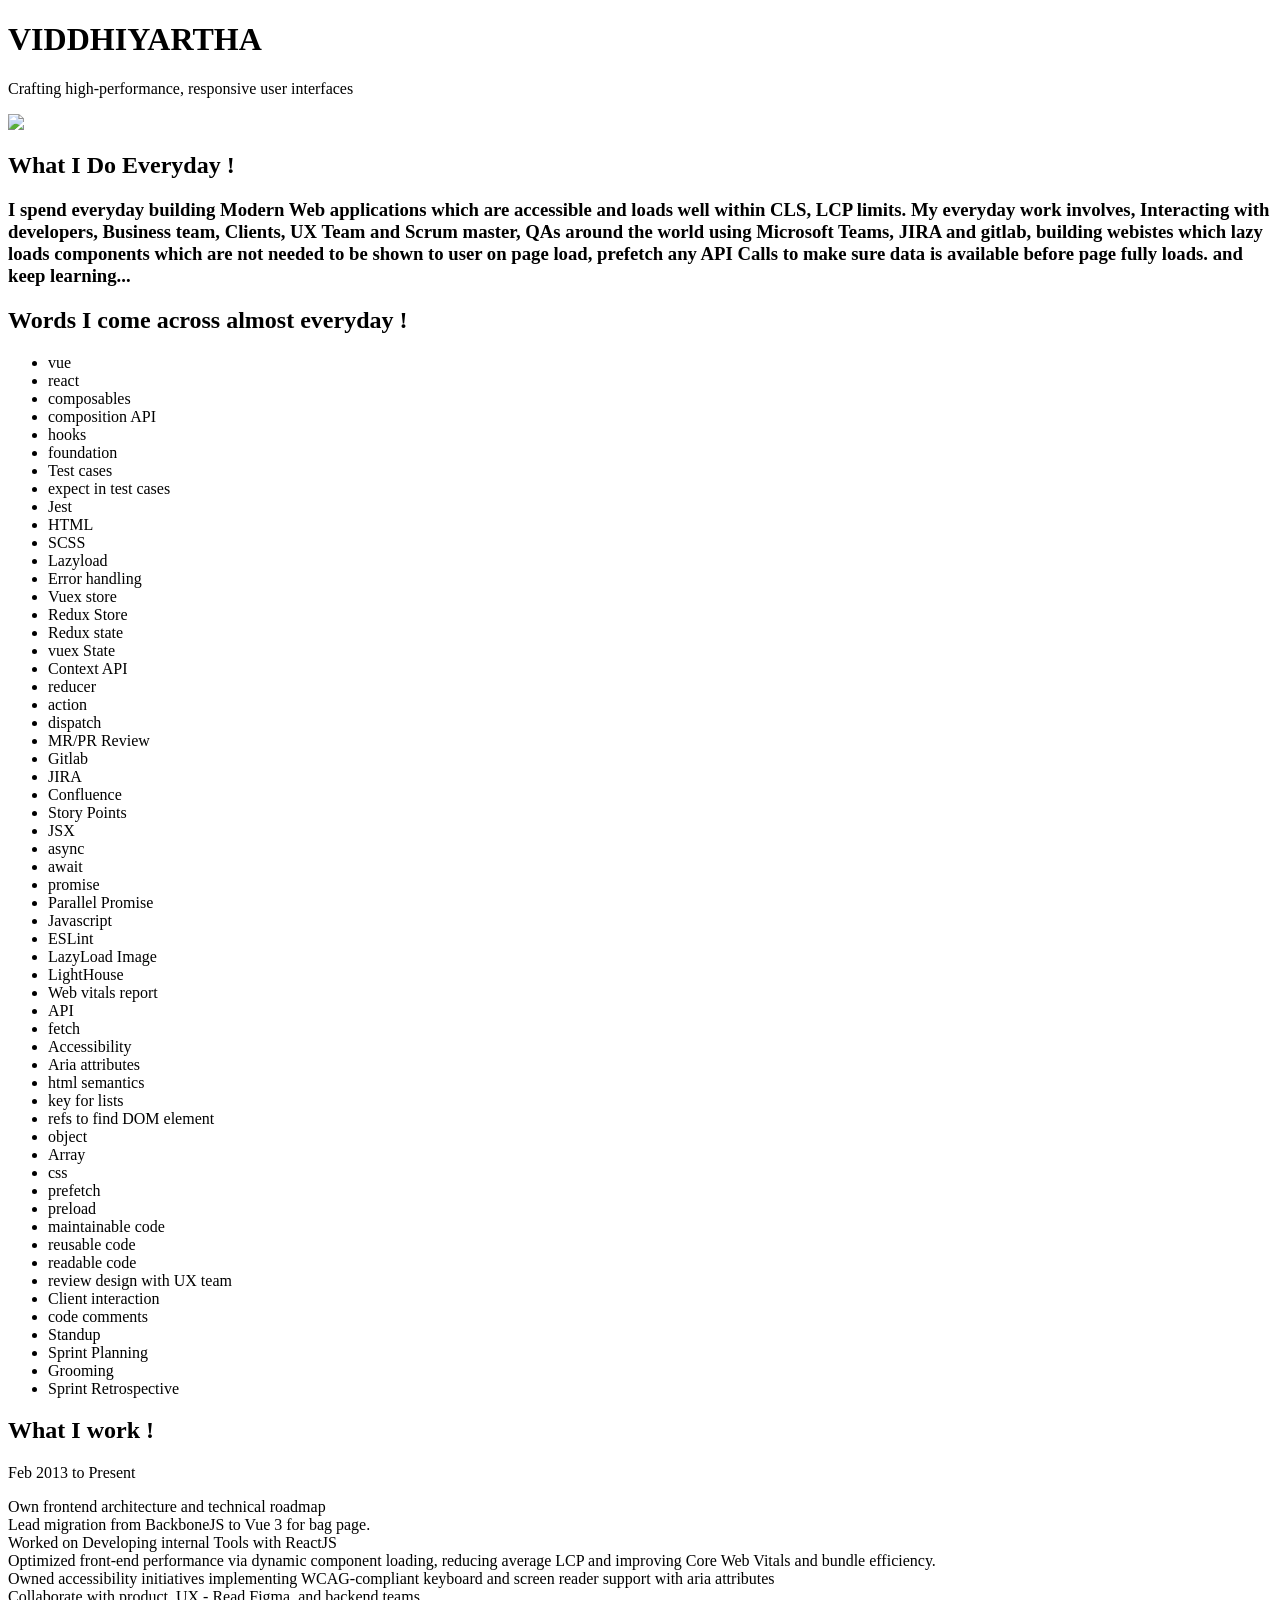
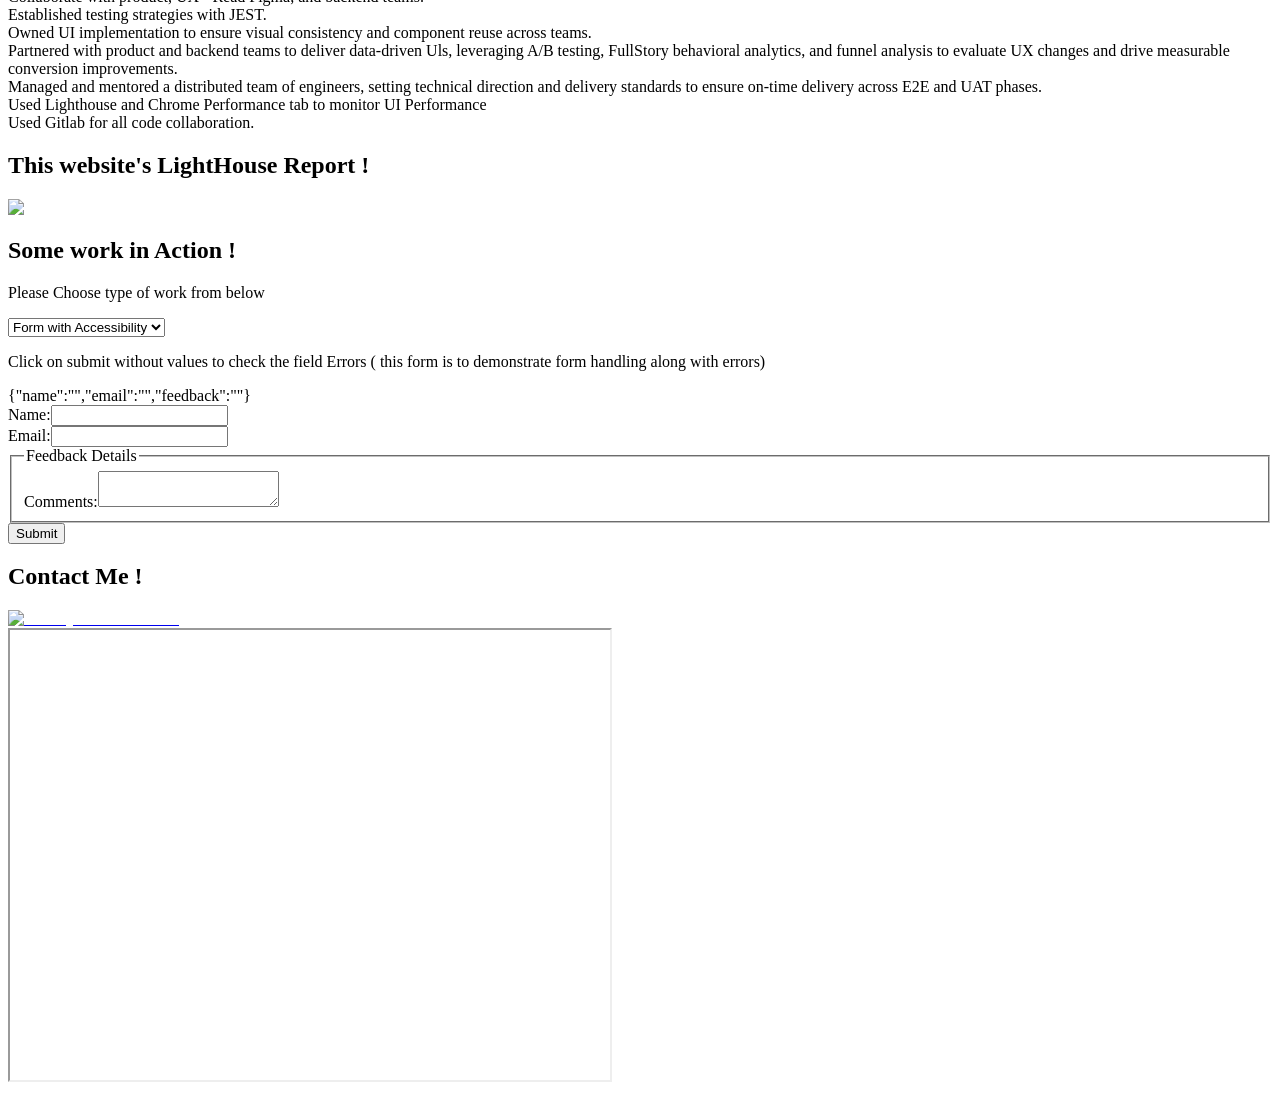
==== index.html @ c1db0e18 "Add files via upload" ====
<!DOCTYPE html><!--8rclS50C79_YMaCPMzDjm--><html lang="en"><head><meta charSet="utf-8"/><meta name="viewport" content="width=device-width, initial-scale=1"/><link rel="preload" as="image" imageSrcSet="/_next/image?url=%2F_next%2Fstatic%2Fmedia%2Fabout-bg-compressed-image.ad8a2654.webp&amp;w=1920&amp;q=75 1x, /_next/image?url=%2F_next%2Fstatic%2Fmedia%2Fabout-bg-compressed-image.ad8a2654.webp&amp;w=3840&amp;q=75 2x"/><link rel="stylesheet" href="/_next/static/css/c6b6b5f685095d1b.css" data-precedence="next"/><link rel="stylesheet" href="/_next/static/css/aced2c54ed7b902b.css" data-precedence="next"/><link rel="stylesheet" href="/_next/static/css/c1eaece6e3d3b129.css" data-precedence="next"/><link rel="preload" as="script" fetchPriority="low" href="/_next/static/chunks/webpack-bcaaf51f42c2b804.js"/><script src="/_next/static/chunks/4bd1b696-c023c6e3521b1417.js" async=""></script><script src="/_next/static/chunks/255-54d3085ce94738a4.js" async=""></script><script src="/_next/static/chunks/main-app-3919708f0a3838bc.js" async=""></script><script src="/_next/static/chunks/926-fad62a6356cdf569.js" async=""></script><script src="/_next/static/chunks/app/page-8f3808f249e935ae.js" async=""></script><title>Viddhiyartha P S</title><meta property="og:title" content="Viddhiyartha P S"/><meta property="og:image:type" content="image/png"/><meta property="og:image:width" content="1686"/><meta property="og:image:height" content="882"/><meta property="og:image" content="http://localhost:3000/opengraph-image.png?886e7c13529660db"/><meta name="twitter:card" content="summary_large_image"/><meta name="twitter:title" content="Viddhiyartha P S"/><meta name="twitter:image:type" content="image/png"/><meta name="twitter:image:width" content="1686"/><meta name="twitter:image:height" content="882"/><meta name="twitter:image" content="http://localhost:3000/opengraph-image.png?886e7c13529660db"/><link rel="icon" href="/favicon.ico" type="image/x-icon" sizes="48x48"/><script src="/_next/static/chunks/polyfills-42372ed130431b0a.js" noModule=""></script></head><body><div hidden=""><!--$--><!--/$--></div><header> <div class="header_logoRow__T7hEV"><h1 class="h4"> <span class="header_logoFirst__JkOxd">V</span>IDDHIYARTHA </h1><div class="header_aboutemetext__WTA2N"><p> <!-- -->Crafting high-performance, responsive user interfaces<!-- --> </p></div></div> </header><main><section class="align-center-middle aboutme_words__aygxs"><div><img alt="About Viddhiyartha" width="1736" height="1157.33" decoding="async" data-nimg="1" class="aboutme_imageElement__dI_nW" style="color:transparent" srcSet="/_next/image?url=%2F_next%2Fstatic%2Fmedia%2Fabout-bg-compressed-image.ad8a2654.webp&amp;w=1920&amp;q=75 1x, /_next/image?url=%2F_next%2Fstatic%2Fmedia%2Fabout-bg-compressed-image.ad8a2654.webp&amp;w=3840&amp;q=75 2x" src="/_next/image?url=%2F_next%2Fstatic%2Fmedia%2Fabout-bg-compressed-image.ad8a2654.webp&amp;w=3840&amp;q=75"/></div><div class="aboutme_allTextHolder__ADZD4"><div class="divider"></div><div class="section-header aboutme_sectionheaderoverride__nwLTm"><h2 class="heading2"> What I Do Everyday !</h2></div><div class="grid-x "><div class="small-11 large-6 margin-bottom-xs"><h3 class="h5 aboutme_aboutMeFulltextHeading__nIOE2"> <!-- -->I spend everyday building Modern Web applications which are accessible and loads well within CLS, LCP limits. 
         My everyday work involves, Interacting with developers, Business team, Clients, UX Team and Scrum master, QAs around the world using Microsoft Teams, JIRA and gitlab, building webistes
            which lazy loads components which are not needed to be shown to user on page load, prefetch any API Calls to make sure data is available before page fully loads. and keep learning...</h3></div></div></div></section><section class="section"><div class="divider"></div><div class="section-header"><h2 class="heading2 undefined"> Words I come across almost everyday !</h2></div><ul> <li class="words_oneword__sl4Pz words_onewordEven__0_G9i"> <!-- -->vue<!-- --> </li><li class="words_oneword__sl4Pz "> <!-- -->react<!-- --> </li><li class="words_oneword__sl4Pz words_onewordEven__0_G9i"> <!-- -->composables<!-- --> </li><li class="words_oneword__sl4Pz "> <!-- -->composition API<!-- --> </li><li class="words_oneword__sl4Pz words_onewordEven__0_G9i"> <!-- -->hooks<!-- --> </li><li class="words_oneword__sl4Pz "> <!-- -->foundation<!-- --> </li><li class="words_oneword__sl4Pz words_onewordEven__0_G9i"> <!-- -->Test cases<!-- --> </li><li class="words_oneword__sl4Pz "> <!-- -->expect in test cases<!-- --> </li><li class="words_oneword__sl4Pz words_onewordEven__0_G9i"> <!-- -->Jest<!-- --> </li><li class="words_oneword__sl4Pz "> <!-- -->HTML<!-- --> </li><li class="words_oneword__sl4Pz words_onewordEven__0_G9i"> <!-- -->SCSS<!-- --> </li><li class="words_oneword__sl4Pz "> <!-- -->Lazyload<!-- --> </li><li class="words_oneword__sl4Pz words_onewordEven__0_G9i"> <!-- -->Error handling<!-- --> </li><li class="words_oneword__sl4Pz "> <!-- -->Vuex store<!-- --> </li><li class="words_oneword__sl4Pz words_onewordEven__0_G9i"> <!-- -->Redux Store<!-- --> </li><li class="words_oneword__sl4Pz "> <!-- -->Redux state<!-- --> </li><li class="words_oneword__sl4Pz words_onewordEven__0_G9i"> <!-- -->vuex State<!-- --> </li><li class="words_oneword__sl4Pz "> <!-- -->Context API<!-- --> </li><li class="words_oneword__sl4Pz words_onewordEven__0_G9i"> <!-- -->reducer<!-- --> </li><li class="words_oneword__sl4Pz "> <!-- -->action<!-- --> </li><li class="words_oneword__sl4Pz words_onewordEven__0_G9i"> <!-- -->dispatch<!-- --> </li><li class="words_oneword__sl4Pz "> <!-- -->MR/PR Review<!-- --> </li><li class="words_oneword__sl4Pz words_onewordEven__0_G9i"> <!-- -->Gitlab<!-- --> </li><li class="words_oneword__sl4Pz "> <!-- -->JIRA<!-- --> </li><li class="words_oneword__sl4Pz words_onewordEven__0_G9i"> <!-- -->Confluence<!-- --> </li><li class="words_oneword__sl4Pz "> <!-- -->Story Points<!-- --> </li><li class="words_oneword__sl4Pz words_onewordEven__0_G9i"> <!-- -->JSX<!-- --> </li><li class="words_oneword__sl4Pz "> <!-- -->async<!-- --> </li><li class="words_oneword__sl4Pz words_onewordEven__0_G9i"> <!-- -->await<!-- --> </li><li class="words_oneword__sl4Pz "> <!-- -->promise<!-- --> </li><li class="words_oneword__sl4Pz words_onewordEven__0_G9i"> <!-- -->Parallel Promise<!-- --> </li><li class="words_oneword__sl4Pz "> <!-- -->Javascript<!-- --> </li><li class="words_oneword__sl4Pz words_onewordEven__0_G9i"> <!-- -->ESLint<!-- --> </li><li class="words_oneword__sl4Pz "> <!-- -->LazyLoad Image<!-- --> </li><li class="words_oneword__sl4Pz words_onewordEven__0_G9i"> <!-- -->
     LightHouse<!-- --> </li><li class="words_oneword__sl4Pz "> <!-- -->Web vitals report<!-- --> </li><li class="words_oneword__sl4Pz words_onewordEven__0_G9i"> <!-- -->API<!-- --> </li><li class="words_oneword__sl4Pz "> <!-- -->fetch<!-- --> </li><li class="words_oneword__sl4Pz words_onewordEven__0_G9i"> <!-- -->Accessibility<!-- --> </li><li class="words_oneword__sl4Pz "> <!-- -->Aria attributes<!-- --> </li><li class="words_oneword__sl4Pz words_onewordEven__0_G9i"> <!-- -->html semantics<!-- --> </li><li class="words_oneword__sl4Pz "> <!-- -->key for lists<!-- --> </li><li class="words_oneword__sl4Pz words_onewordEven__0_G9i"> <!-- -->refs to find DOM element<!-- --> </li><li class="words_oneword__sl4Pz "> <!-- -->object<!-- --> </li><li class="words_oneword__sl4Pz words_onewordEven__0_G9i"> <!-- -->Array<!-- --> </li><li class="words_oneword__sl4Pz "> <!-- -->css<!-- --> </li><li class="words_oneword__sl4Pz words_onewordEven__0_G9i"> <!-- -->prefetch<!-- --> </li><li class="words_oneword__sl4Pz "> <!-- -->preload<!-- --> </li><li class="words_oneword__sl4Pz words_onewordEven__0_G9i"> <!-- -->maintainable code<!-- --> </li><li class="words_oneword__sl4Pz "> <!-- -->reusable code<!-- --> </li><li class="words_oneword__sl4Pz words_onewordEven__0_G9i"> <!-- -->
     readable code<!-- --> </li><li class="words_oneword__sl4Pz "> <!-- -->review design with UX team<!-- --> </li><li class="words_oneword__sl4Pz words_onewordEven__0_G9i"> <!-- -->Client interaction<!-- --> </li><li class="words_oneword__sl4Pz "> <!-- -->code comments<!-- --> </li><li class="words_oneword__sl4Pz words_onewordEven__0_G9i"> <!-- -->Standup<!-- --> </li><li class="words_oneword__sl4Pz "> <!-- -->Sprint Planning<!-- --> </li><li class="words_oneword__sl4Pz words_onewordEven__0_G9i"> <!-- -->Grooming<!-- --> </li><li class="words_oneword__sl4Pz "> <!-- -->Sprint Retrospective<!-- --> </li> </ul></section><section class="section whatIWorked_WhatIWorked__9A6aB"><div class="divider"></div><div class="section-header"><h2 class="heading2"> What I work !</h2><p> Feb 2013 to Present </p></div><div><div class="whatIWorked_listContainer__1q0Ln"><div class="grid-x align-middle whatIWorked_listItem__orykF"> <div class="bullet-round"></div> <div class="cell auto whatIWorked_workStyle__BnG4W"> <!-- -->Own frontend architecture and technical roadmap</div> </div><div class="grid-x align-middle whatIWorked_listItem__orykF"> <div class="bullet-round"></div> <div class="cell auto whatIWorked_workStyle__BnG4W"> <!-- -->Lead migration from BackboneJS to Vue 3 for bag page.</div> </div><div class="grid-x align-middle whatIWorked_listItem__orykF"> <div class="bullet-round"></div> <div class="cell auto whatIWorked_workStyle__BnG4W"> <!-- -->Worked on Developing internal Tools with ReactJS</div> </div><div class="grid-x align-middle whatIWorked_listItem__orykF"> <div class="bullet-round"></div> <div class="cell auto whatIWorked_workStyle__BnG4W"> <!-- -->Optimized front-end performance via dynamic component loading, reducing
average LCP and improving Core Web Vitals and bundle efficiency.</div> </div><div class="grid-x align-middle whatIWorked_listItem__orykF"> <div class="bullet-round"></div> <div class="cell auto whatIWorked_workStyle__BnG4W"> <!-- -->Owned accessibility initiatives implementing WCAG-compliant keyboard and
screen reader support with aria attributes</div> </div><div class="grid-x align-middle whatIWorked_listItem__orykF"> <div class="bullet-round"></div> <div class="cell auto whatIWorked_workStyle__BnG4W"> <!-- -->Collaborate with product, UX - Read Figma, and backend teams.</div> </div><div class="grid-x align-middle whatIWorked_listItem__orykF"> <div class="bullet-round"></div> <div class="cell auto whatIWorked_workStyle__BnG4W"> <!-- -->Established testing strategies with JEST.</div> </div><div class="grid-x align-middle whatIWorked_listItem__orykF"> <div class="bullet-round"></div> <div class="cell auto whatIWorked_workStyle__BnG4W"> <!-- -->Owned UI implementation to ensure visual consistency and component reuse across
teams.</div> </div><div class="grid-x align-middle whatIWorked_listItem__orykF"> <div class="bullet-round"></div> <div class="cell auto whatIWorked_workStyle__BnG4W"> <!-- -->Partnered with product and backend teams to deliver data-driven Uls, leveraging
A/B testing, FullStory behavioral analytics, and funnel analysis to evaluate UX
changes and drive measurable conversion improvements.</div> </div><div class="grid-x align-middle whatIWorked_listItem__orykF"> <div class="bullet-round"></div> <div class="cell auto whatIWorked_workStyle__BnG4W"> <!-- -->Managed and mentored a distributed team of engineers, setting technical direction
and delivery standards to ensure on-time delivery across E2E and UAT phases.</div> </div><div class="grid-x align-middle whatIWorked_listItem__orykF"> <div class="bullet-round"></div> <div class="cell auto whatIWorked_workStyle__BnG4W"> <!-- -->Used Lighthouse and Chrome Performance tab to monitor UI Performance</div> </div><div class="grid-x align-middle whatIWorked_listItem__orykF"> <div class="bullet-round"></div> <div class="cell auto whatIWorked_workStyle__BnG4W"> <!-- -->Used Gitlab for all code collaboration.</div> </div></div></div></section><section class="section"><div class="divider"></div><div class="section-header"><h2 class="heading2"> This website&#x27;s LightHouse Report !</h2></div><div class="grid-x align-center-middle"><img alt="Light House report" loading="lazy" width="1144" height="600" decoding="async" data-nimg="1" style="color:transparent" srcSet="/_next/image?url=%2F_next%2Fstatic%2Fmedia%2FLightHouseReport.048d8c23.webp&amp;w=1200&amp;q=75 1x, /_next/image?url=%2F_next%2Fstatic%2Fmedia%2FLightHouseReport.048d8c23.webp&amp;w=3840&amp;q=75 2x" src="/_next/image?url=%2F_next%2Fstatic%2Fmedia%2FLightHouseReport.048d8c23.webp&amp;w=3840&amp;q=75"/></div></section><section class="section someWorkInAction_someWorkInAction__sydgf"><div class="divider"></div><div class="section-header"><h2 class="heading2"> Some work in Action !</h2></div><div class="grid-x"><div class="medium-3"><p class="instruction"> Please Choose type of work from below</p><select><option value="formwithaccessibility" selected="">Form with Accessibility</option><option value="imageLoad">Image Load on Scroll</option><option value="lazyloading">Lazy Loading</option><option value="testcases">Test Cases - JEST</option><option value="longList"> Long List - Windowing</option></select></div></div><div><form noValidate=""><div class="grid-x align-center-middle"><p class="instruction"> Click on submit without values to check the field Errors ( this form is to demonstrate form handling along with errors)</p></div><div class="grid-x align-center-middle"><div class="medium-3 cell"><div> <!-- -->{&quot;name&quot;:&quot;&quot;,&quot;email&quot;:&quot;&quot;,&quot;feedback&quot;:&quot;&quot;}</div><div class="form-group grid-x"><label for="name">Name:</label><input type="text" id="name" aria-required="true" aria-invalid="false" class="" name="name" value=""/></div><div class="form-group grid-x"><label for="email">Email:</label><input type="email" id="email" aria-required="true" class="" aria-invalid="false" name="email" value=""/></div><div><fieldset><legend>Feedback Details</legend><div class="form-group grid-x"><label for="feedback">Comments:</label><textarea id="feedback" name="feedback"></textarea></div></fieldset></div><button type="submit">Submit</button></div></div></form></div></section><section class="section"><div class="divider"></div><div class="section-header"><h2 class="heading2"> Contact Me !</h2></div><div class="grid-x align-center-middle"><a href=" https://www.linkedin.com/in/viddhiyartha-p-s"><img alt="Viddhiyartha&#x27;s LinkedIn" loading="lazy" width="50" height="50" decoding="async" data-nimg="1" style="color:transparent" srcSet="/_next/image?url=%2F_next%2Fstatic%2Fmedia%2Flinkedin.2bbeaeac.webp&amp;w=64&amp;q=75 1x, /_next/image?url=%2F_next%2Fstatic%2Fmedia%2Flinkedin.2bbeaeac.webp&amp;w=128&amp;q=75 2x" src="/_next/image?url=%2F_next%2Fstatic%2Fmedia%2Flinkedin.2bbeaeac.webp&amp;w=128&amp;q=75"/></a></div><div class="grid-x align-center-middle section"><iframe width="600" height="450" src="https://maps.google.com/maps?q=Calgary%20Down&amp;t=m&amp;z=14&amp;ie=UTF8&amp;iwloc=&amp;output=embed" loading="lazy" referrerPolicy="no-referrer-when-downgrade"></iframe></div></section></main><!--$--><!--/$--><script src="/_next/static/chunks/webpack-bcaaf51f42c2b804.js" id="_R_" async=""></script><script>(self.__next_f=self.__next_f||[]).push([0])</script><script>self.__next_f.push([1,"1:\"$Sreact.fragment\"\n2:I[9766,[],\"\"]\n3:I[8924,[],\"\"]\n4:I[1356,[\"926\",\"static/chunks/926-fad62a6356cdf569.js\",\"974\",\"static/chunks/app/page-8f3808f249e935ae.js\"],\"Image\"]\n43:I[7150,[],\"\"]\n:HL[\"/_next/static/css/c6b6b5f685095d1b.css\",\"style\"]\n:HL[\"/_next/static/css/aced2c54ed7b902b.css\",\"style\"]\n:HL[\"/_next/static/css/c1eaece6e3d3b129.css\",\"style\"]\n"])</script><script>self.__next_f.push([1,"0:{\"P\":null,\"b\":\"8rclS50C79-YMaCPMzDjm\",\"p\":\"\",\"c\":[\"\",\"\"],\"i\":false,\"f\":[[[\"\",{\"children\":[\"__PAGE__\",{}]},\"$undefined\",\"$undefined\",true],[\"\",[\"$\",\"$1\",\"c\",{\"children\":[null,[\"$\",\"html\",null,{\"lang\":\"en\",\"children\":[\"$\",\"body\",null,{\"children\":[\"$\",\"$L2\",null,{\"parallelRouterKey\":\"children\",\"error\":\"$undefined\",\"errorStyles\":\"$undefined\",\"errorScripts\":\"$undefined\",\"template\":[\"$\",\"$L3\",null,{}],\"templateStyles\":\"$undefined\",\"templateScripts\":\"$undefined\",\"notFound\":[[[\"$\",\"title\",null,{\"children\":\"404: This page could not be found.\"}],[\"$\",\"div\",null,{\"style\":{\"fontFamily\":\"system-ui,\\\"Segoe UI\\\",Roboto,Helvetica,Arial,sans-serif,\\\"Apple Color Emoji\\\",\\\"Segoe UI Emoji\\\"\",\"height\":\"100vh\",\"textAlign\":\"center\",\"display\":\"flex\",\"flexDirection\":\"column\",\"alignItems\":\"center\",\"justifyContent\":\"center\"},\"children\":[\"$\",\"div\",null,{\"children\":[[\"$\",\"style\",null,{\"dangerouslySetInnerHTML\":{\"__html\":\"body{color:#000;background:#fff;margin:0}.next-error-h1{border-right:1px solid rgba(0,0,0,.3)}@media (prefers-color-scheme:dark){body{color:#fff;background:#000}.next-error-h1{border-right:1px solid rgba(255,255,255,.3)}}\"}}],[\"$\",\"h1\",null,{\"className\":\"next-error-h1\",\"style\":{\"display\":\"inline-block\",\"margin\":\"0 20px 0 0\",\"padding\":\"0 23px 0 0\",\"fontSize\":24,\"fontWeight\":500,\"verticalAlign\":\"top\",\"lineHeight\":\"49px\"},\"children\":404}],[\"$\",\"div\",null,{\"style\":{\"display\":\"inline-block\"},\"children\":[\"$\",\"h2\",null,{\"style\":{\"fontSize\":14,\"fontWeight\":400,\"lineHeight\":\"49px\",\"margin\":0},\"children\":\"This page could not be found.\"}]}]]}]}]],[]],\"forbidden\":\"$undefined\",\"unauthorized\":\"$undefined\"}]}]}]]}],{\"children\":[\"__PAGE__\",[\"$\",\"$1\",\"c\",{\"children\":[[[\"$\",\"header\",null,{\"children\":[\" \",[\"$\",\"div\",null,{\"className\":\"header_logoRow__T7hEV\",\"children\":[[\"$\",\"h1\",null,{\"className\":\"h4\",\"children\":[\" \",[\"$\",\"span\",null,{\"className\":\"header_logoFirst__JkOxd\",\"children\":\"V\"}],\"IDDHIYARTHA \"]}],[\"$\",\"div\",null,{\"className\":\"header_aboutemetext__WTA2N\",\"children\":[\"$\",\"p\",null,{\"children\":[\" \",\"Crafting high-performance, responsive user interfaces\",\" \"]}]}]]}],\" \"]}],[\"$\",\"main\",null,{\"children\":[[\"$\",\"section\",null,{\"className\":\"align-center-middle aboutme_words__aygxs\",\"children\":[[\"$\",\"div\",null,{\"children\":[\"$\",\"$L4\",null,{\"src\":{\"src\":\"/_next/static/media/about-bg-compressed-image.ad8a2654.webp\",\"height\":3748,\"width\":5621,\"blurDataURL\":\"[data-uri]\",\"blurWidth\":8,\"blurHeight\":5},\"alt\":\"About Viddhiyartha\",\"className\":\"aboutme_imageElement__dI_nW\",\"height\":1157.33,\"priority\":true}]}],[\"$\",\"div\",null,{\"className\":\"aboutme_allTextHolder__ADZD4\",\"children\":[[\"$\",\"div\",null,{\"className\":\"divider\"}],[\"$\",\"div\",null,{\"className\":\"section-header aboutme_sectionheaderoverride__nwLTm\",\"children\":[\"$\",\"h2\",null,{\"className\":\"heading2\",\"children\":\" What I Do Everyday !\"}]}],[\"$\",\"div\",null,{\"className\":\"grid-x \",\"children\":[\"$\",\"div\",null,{\"className\":\"small-11 large-6 margin-bottom-xs\",\"children\":[\"$\",\"h3\",null,{\"className\":\"h5 aboutme_aboutMeFulltextHeading__nIOE2\",\"children\":[\" \",\"I spend everyday building Modern Web applications which are accessible and loads well within CLS, LCP limits. \\n         My everyday work involves, Interacting with developers, Business team, Clients, UX Team and Scrum master, QAs around the world using Microsoft Teams, JIRA and gitlab, building webistes\\n            which lazy loads components which are not needed to be shown to user on page load, prefetch any API Calls to make sure data is available before page fully loads. and keep learning...\"]}]}]}]]}]]}],[\"$\",\"section\",null,{\"className\":\"section\",\"children\":[[\"$\",\"div\",null,{\"className\":\"divider\"}],[\"$\",\"div\",null,{\"className\":\"section-header\",\"children\":[\"$\",\"h2\",null,{\"className\":\"heading2 undefined\",\"children\":\" Words I come across almost everyday !\"}]}],[\"$\",\"ul\",null,{\"children\":[\" \",[[\"$\",\"li\",\"vue\",{\"className\":\"words_oneword__sl4Pz words_onewordEven__0_G9i\",\"children\":[\" \",\"vue\",\" \"]}],[\"$\",\"li\",\"react\",{\"className\":\"words_oneword__sl4Pz \",\"children\":[\" \",\"react\",\" \"]}],[\"$\",\"li\",\"composables\",{\"className\":\"words_oneword__sl4Pz words_onewordEven__0_G9i\",\"children\":[\" \",\"composables\",\" \"]}],[\"$\",\"li\",\"composition API\",{\"className\":\"words_oneword__sl4Pz \",\"children\":[\" \",\"composition API\",\" \"]}],[\"$\",\"li\",\"hooks\",{\"className\":\"words_oneword__sl4Pz words_onewordEven__0_G9i\",\"children\":[\" \",\"hooks\",\" \"]}],\"$L5\",\"$L6\",\"$L7\",\"$L8\",\"$L9\",\"$La\",\"$Lb\",\"$Lc\",\"$Ld\",\"$Le\",\"$Lf\",\"$L10\",\"$L11\",\"$L12\",\"$L13\",\"$L14\",\"$L15\",\"$L16\",\"$L17\",\"$L18\",\"$L19\",\"$L1a\",\"$L1b\",\"$L1c\",\"$L1d\",\"$L1e\",\"$L1f\",\"$L20\",\"$L21\",\"$L22\",\"$L23\",\"$L24\",\"$L25\",\"$L26\",\"$L27\",\"$L28\",\"$L29\",\"$L2a\",\"$L2b\",\"$L2c\",\"$L2d\",\"$L2e\",\"$L2f\",\"$L30\",\"$L31\",\"$L32\",\"$L33\",\"$L34\",\"$L35\",\"$L36\",\"$L37\",\"$L38\",\"$L39\"],\" \"]}]]}],\"$L3a\",\"$L3b\",\"$L3c\",\"$L3d\"]}]],[\"$L3e\",\"$L3f\",\"$L40\"],\"$L41\"]}],{},null,false]},null,false],\"$L42\",false]],\"m\":\"$undefined\",\"G\":[\"$43\",[]],\"s\":false,\"S\":true}\n"])</script><script>self.__next_f.push([1,"47:I[842,[\"926\",\"static/chunks/926-fad62a6356cdf569.js\",\"974\",\"static/chunks/app/page-8f3808f249e935ae.js\"],\"default\"]\n48:I[4431,[],\"OutletBoundary\"]\n4a:I[5278,[],\"AsyncMetadataOutlet\"]\n4c:I[4431,[],\"ViewportBoundary\"]\n4e:I[4431,[],\"MetadataBoundary\"]\n4f:\"$Sreact.suspense\"\n5:[\"$\",\"li\",\"foundation\",{\"className\":\"words_oneword__sl4Pz \",\"children\":[\" \",\"foundation\",\" \"]}]\n6:[\"$\",\"li\",\"Test cases\",{\"className\":\"words_oneword__sl4Pz words_onewordEven__0_G9i\",\"children\":[\" \",\"Test cases\",\" \"]}]\n7:[\"$\",\"li\",\"expect in test cases\",{\"className\":\"words_oneword__sl4Pz \",\"children\":[\" \",\"expect in test cases\",\" \"]}]\n8:[\"$\",\"li\",\"Jest\",{\"className\":\"words_oneword__sl4Pz words_onewordEven__0_G9i\",\"children\":[\" \",\"Jest\",\" \"]}]\n9:[\"$\",\"li\",\"HTML\",{\"className\":\"words_oneword__sl4Pz \",\"children\":[\" \",\"HTML\",\" \"]}]\na:[\"$\",\"li\",\"SCSS\",{\"className\":\"words_oneword__sl4Pz words_onewordEven__0_G9i\",\"children\":[\" \",\"SCSS\",\" \"]}]\nb:[\"$\",\"li\",\"Lazyload\",{\"className\":\"words_oneword__sl4Pz \",\"children\":[\" \",\"Lazyload\",\" \"]}]\nc:[\"$\",\"li\",\"Error handling\",{\"className\":\"words_oneword__sl4Pz words_onewordEven__0_G9i\",\"children\":[\" \",\"Error handling\",\" \"]}]\nd:[\"$\",\"li\",\"Vuex store\",{\"className\":\"words_oneword__sl4Pz \",\"children\":[\" \",\"Vuex store\",\" \"]}]\ne:[\"$\",\"li\",\"Redux Store\",{\"className\":\"words_oneword__sl4Pz words_onewordEven__0_G9i\",\"children\":[\" \",\"Redux Store\",\" \"]}]\nf:[\"$\",\"li\",\"Redux state\",{\"className\":\"words_oneword__sl4Pz \",\"children\":[\" \",\"Redux state\",\" \"]}]\n10:[\"$\",\"li\",\"vuex State\",{\"className\":\"words_oneword__sl4Pz words_onewordEven__0_G9i\",\"children\":[\" \",\"vuex State\",\" \"]}]\n11:[\"$\",\"li\",\"Context API\",{\"className\":\"words_oneword__sl4Pz \",\"children\":[\" \",\"Context API\",\" \"]}]\n12:[\"$\",\"li\",\"reducer\",{\"className\":\"words_oneword__sl4Pz words_onewordEven__0_G9i\",\"children\":[\" \",\"reducer\",\" \"]}]\n13:[\"$\",\"li\",\"action\",{\"className\":\"words_oneword__sl4Pz \",\"children\":[\" \",\"action\",\" \"]}]\n14:[\"$\",\"li\",\"dispatch\",{\"className\":\"words_oneword__sl4Pz words_onewordEven__0_G9i\",\"children\":[\" \",\"dispatch\",\" \"]}]\n15:[\"$\",\"li\",\"MR/PR Review\",{\"cla"])</script><script>self.__next_f.push([1,"ssName\":\"words_oneword__sl4Pz \",\"children\":[\" \",\"MR/PR Review\",\" \"]}]\n16:[\"$\",\"li\",\"Gitlab\",{\"className\":\"words_oneword__sl4Pz words_onewordEven__0_G9i\",\"children\":[\" \",\"Gitlab\",\" \"]}]\n17:[\"$\",\"li\",\"JIRA\",{\"className\":\"words_oneword__sl4Pz \",\"children\":[\" \",\"JIRA\",\" \"]}]\n18:[\"$\",\"li\",\"Confluence\",{\"className\":\"words_oneword__sl4Pz words_onewordEven__0_G9i\",\"children\":[\" \",\"Confluence\",\" \"]}]\n19:[\"$\",\"li\",\"Story Points\",{\"className\":\"words_oneword__sl4Pz \",\"children\":[\" \",\"Story Points\",\" \"]}]\n1a:[\"$\",\"li\",\"JSX\",{\"className\":\"words_oneword__sl4Pz words_onewordEven__0_G9i\",\"children\":[\" \",\"JSX\",\" \"]}]\n1b:[\"$\",\"li\",\"async\",{\"className\":\"words_oneword__sl4Pz \",\"children\":[\" \",\"async\",\" \"]}]\n1c:[\"$\",\"li\",\"await\",{\"className\":\"words_oneword__sl4Pz words_onewordEven__0_G9i\",\"children\":[\" \",\"await\",\" \"]}]\n1d:[\"$\",\"li\",\"promise\",{\"className\":\"words_oneword__sl4Pz \",\"children\":[\" \",\"promise\",\" \"]}]\n1e:[\"$\",\"li\",\"Parallel Promise\",{\"className\":\"words_oneword__sl4Pz words_onewordEven__0_G9i\",\"children\":[\" \",\"Parallel Promise\",\" \"]}]\n1f:[\"$\",\"li\",\"Javascript\",{\"className\":\"words_oneword__sl4Pz \",\"children\":[\" \",\"Javascript\",\" \"]}]\n20:[\"$\",\"li\",\"ESLint\",{\"className\":\"words_oneword__sl4Pz words_onewordEven__0_G9i\",\"children\":[\" \",\"ESLint\",\" \"]}]\n21:[\"$\",\"li\",\"LazyLoad Image\",{\"className\":\"words_oneword__sl4Pz \",\"children\":[\" \",\"LazyLoad Image\",\" \"]}]\n22:[\"$\",\"li\",\"\\n     LightHouse\",{\"className\":\"words_oneword__sl4Pz words_onewordEven__0_G9i\",\"children\":[\" \",\"\\n     LightHouse\",\" \"]}]\n23:[\"$\",\"li\",\"Web vitals report\",{\"className\":\"words_oneword__sl4Pz \",\"children\":[\" \",\"Web vitals report\",\" \"]}]\n24:[\"$\",\"li\",\"API\",{\"className\":\"words_oneword__sl4Pz words_onewordEven__0_G9i\",\"children\":[\" \",\"API\",\" \"]}]\n25:[\"$\",\"li\",\"fetch\",{\"className\":\"words_oneword__sl4Pz \",\"children\":[\" \",\"fetch\",\" \"]}]\n26:[\"$\",\"li\",\"Accessibility\",{\"className\":\"words_oneword__sl4Pz words_onewordEven__0_G9i\",\"children\":[\" \",\"Accessibility\",\" \"]}]\n27:[\"$\",\"li\",\"Aria attributes\",{\"className\":\"words_oneword__sl4Pz \",\"children\":[\" \",\"Aria attributes\",\" \"]}]\n28:["])</script><script>self.__next_f.push([1,"\"$\",\"li\",\"html semantics\",{\"className\":\"words_oneword__sl4Pz words_onewordEven__0_G9i\",\"children\":[\" \",\"html semantics\",\" \"]}]\n29:[\"$\",\"li\",\"key for lists\",{\"className\":\"words_oneword__sl4Pz \",\"children\":[\" \",\"key for lists\",\" \"]}]\n2a:[\"$\",\"li\",\"refs to find DOM element\",{\"className\":\"words_oneword__sl4Pz words_onewordEven__0_G9i\",\"children\":[\" \",\"refs to find DOM element\",\" \"]}]\n2b:[\"$\",\"li\",\"object\",{\"className\":\"words_oneword__sl4Pz \",\"children\":[\" \",\"object\",\" \"]}]\n2c:[\"$\",\"li\",\"Array\",{\"className\":\"words_oneword__sl4Pz words_onewordEven__0_G9i\",\"children\":[\" \",\"Array\",\" \"]}]\n2d:[\"$\",\"li\",\"css\",{\"className\":\"words_oneword__sl4Pz \",\"children\":[\" \",\"css\",\" \"]}]\n2e:[\"$\",\"li\",\"prefetch\",{\"className\":\"words_oneword__sl4Pz words_onewordEven__0_G9i\",\"children\":[\" \",\"prefetch\",\" \"]}]\n2f:[\"$\",\"li\",\"preload\",{\"className\":\"words_oneword__sl4Pz \",\"children\":[\" \",\"preload\",\" \"]}]\n30:[\"$\",\"li\",\"maintainable code\",{\"className\":\"words_oneword__sl4Pz words_onewordEven__0_G9i\",\"children\":[\" \",\"maintainable code\",\" \"]}]\n31:[\"$\",\"li\",\"reusable code\",{\"className\":\"words_oneword__sl4Pz \",\"children\":[\" \",\"reusable code\",\" \"]}]\n32:[\"$\",\"li\",\"\\n     readable code\",{\"className\":\"words_oneword__sl4Pz words_onewordEven__0_G9i\",\"children\":[\" \",\"\\n     readable code\",\" \"]}]\n33:[\"$\",\"li\",\"review design with UX team\",{\"className\":\"words_oneword__sl4Pz \",\"children\":[\" \",\"review design with UX team\",\" \"]}]\n34:[\"$\",\"li\",\"Client interaction\",{\"className\":\"words_oneword__sl4Pz words_onewordEven__0_G9i\",\"children\":[\" \",\"Client interaction\",\" \"]}]\n35:[\"$\",\"li\",\"code comments\",{\"className\":\"words_oneword__sl4Pz \",\"children\":[\" \",\"code comments\",\" \"]}]\n36:[\"$\",\"li\",\"Standup\",{\"className\":\"words_oneword__sl4Pz words_onewordEven__0_G9i\",\"children\":[\" \",\"Standup\",\" \"]}]\n37:[\"$\",\"li\",\"Sprint Planning\",{\"className\":\"words_oneword__sl4Pz \",\"children\":[\" \",\"Sprint Planning\",\" \"]}]\n38:[\"$\",\"li\",\"Grooming\",{\"className\":\"words_oneword__sl4Pz words_onewordEven__0_G9i\",\"children\":[\" \",\"Grooming\",\" \"]}]\n39:[\"$\",\"li\",\"Sprint Retrospective\",{\"className\":\"words_one"])</script><script>self.__next_f.push([1,"word__sl4Pz \",\"children\":[\" \",\"Sprint Retrospective\",\" \"]}]\n"])</script><script>self.__next_f.push([1,"3a:[\"$\",\"section\",null,{\"className\":\"section whatIWorked_WhatIWorked__9A6aB\",\"children\":[[\"$\",\"div\",null,{\"className\":\"divider\"}],[\"$\",\"div\",null,{\"className\":\"section-header\",\"children\":[[\"$\",\"h2\",null,{\"className\":\"heading2\",\"children\":\" What I work !\"}],[\"$\",\"p\",null,{\"children\":\" Feb 2013 to Present \"}]]}],[\"$\",\"div\",null,{\"children\":[\"$\",\"div\",null,{\"className\":\"whatIWorked_listContainer__1q0Ln\",\"children\":[[\"$\",\"div\",\"Own frontend architecture and technical roadmap\",{\"className\":\"grid-x align-middle whatIWorked_listItem__orykF\",\"children\":[\" \",[\"$\",\"div\",null,{\"className\":\"bullet-round\"}],\" \",[\"$\",\"div\",null,{\"className\":\"cell auto whatIWorked_workStyle__BnG4W\",\"children\":[\" \",\"Own frontend architecture and technical roadmap\"]}],\" \"]}],[\"$\",\"div\",\"Lead migration from BackboneJS to Vue 3 for bag page.\",{\"className\":\"grid-x align-middle whatIWorked_listItem__orykF\",\"children\":[\" \",[\"$\",\"div\",null,{\"className\":\"bullet-round\"}],\" \",[\"$\",\"div\",null,{\"className\":\"cell auto whatIWorked_workStyle__BnG4W\",\"children\":[\" \",\"Lead migration from BackboneJS to Vue 3 for bag page.\"]}],\" \"]}],[\"$\",\"div\",\"Worked on Developing internal Tools with ReactJS\",{\"className\":\"grid-x align-middle whatIWorked_listItem__orykF\",\"children\":[\" \",[\"$\",\"div\",null,{\"className\":\"bullet-round\"}],\" \",[\"$\",\"div\",null,{\"className\":\"cell auto whatIWorked_workStyle__BnG4W\",\"children\":[\" \",\"Worked on Developing internal Tools with ReactJS\"]}],\" \"]}],[\"$\",\"div\",\"Optimized front-end performance via dynamic component loading, reducing\\naverage LCP and improving Core Web Vitals and bundle efficiency.\",{\"className\":\"grid-x align-middle whatIWorked_listItem__orykF\",\"children\":[\" \",[\"$\",\"div\",null,{\"className\":\"bullet-round\"}],\" \",[\"$\",\"div\",null,{\"className\":\"cell auto whatIWorked_workStyle__BnG4W\",\"children\":[\" \",\"Optimized front-end performance via dynamic component loading, reducing\\naverage LCP and improving Core Web Vitals and bundle efficiency.\"]}],\" \"]}],[\"$\",\"div\",\"Owned accessibility initiatives implementing WCAG-compliant keyboard and\\nscreen reader support with aria attributes\",{\"className\":\"grid-x align-middle whatIWorked_listItem__orykF\",\"children\":[\" \",[\"$\",\"div\",null,{\"className\":\"bullet-round\"}],\" \",[\"$\",\"div\",null,{\"className\":\"cell auto whatIWorked_workStyle__BnG4W\",\"children\":[\" \",\"Owned accessibility initiatives implementing WCAG-compliant keyboard and\\nscreen reader support with aria attributes\"]}],\" \"]}],[\"$\",\"div\",\"Collaborate with product, UX - Read Figma, and backend teams.\",{\"className\":\"grid-x align-middle whatIWorked_listItem__orykF\",\"children\":[\" \",[\"$\",\"div\",null,{\"className\":\"bullet-round\"}],\" \",[\"$\",\"div\",null,{\"className\":\"cell auto whatIWorked_workStyle__BnG4W\",\"children\":[\" \",\"Collaborate with product, UX - Read Figma, and backend teams.\"]}],\" \"]}],[\"$\",\"div\",\"Established testing strategies with JEST.\",{\"className\":\"grid-x align-middle whatIWorked_listItem__orykF\",\"children\":[\" \",[\"$\",\"div\",null,{\"className\":\"bullet-round\"}],\" \",[\"$\",\"div\",null,{\"className\":\"cell auto whatIWorked_workStyle__BnG4W\",\"children\":[\" \",\"Established testing strategies with JEST.\"]}],\" \"]}],[\"$\",\"div\",\"Owned UI implementation to ensure visual consistency and component reuse across\\nteams.\",{\"className\":\"grid-x align-middle whatIWorked_listItem__orykF\",\"children\":[\" \",[\"$\",\"div\",null,{\"className\":\"bullet-round\"}],\" \",[\"$\",\"div\",null,{\"className\":\"cell auto whatIWorked_workStyle__BnG4W\",\"children\":[\" \",\"Owned UI implementation to ensure visual consistency and component reuse across\\nteams.\"]}],\" \"]}],[\"$\",\"div\",\"Partnered with product and backend teams to deliver data-driven Uls, leveraging\\nA/B testing, FullStory behavioral analytics, and funnel analysis to evaluate UX\\nchanges and drive measurable conversion improvements.\",{\"className\":\"grid-x align-middle whatIWorked_listItem__orykF\",\"children\":[\" \",[\"$\",\"div\",null,{\"className\":\"bullet-round\"}],\" \",[\"$\",\"div\",null,{\"className\":\"cell auto whatIWorked_workStyle__BnG4W\",\"children\":[\" \",\"Partnered with product and backend teams to deliver data-driven Uls, leveraging\\nA/B testing, FullStory behavioral analytics, and funnel analysis to evaluate UX\\nchanges and drive measurable conversion improvements.\"]}],\" \"]}],\"$L44\",\"$L45\",\"$L46\"]}]}]]}]\n"])</script><script>self.__next_f.push([1,"3b:[\"$\",\"section\",null,{\"className\":\"section\",\"children\":[[\"$\",\"div\",null,{\"className\":\"divider\"}],[\"$\",\"div\",null,{\"className\":\"section-header\",\"children\":[\"$\",\"h2\",null,{\"className\":\"heading2\",\"children\":\" This website's LightHouse Report !\"}]}],[\"$\",\"div\",null,{\"className\":\"grid-x align-center-middle\",\"children\":[\"$\",\"$L4\",null,{\"src\":{\"src\":\"/_next/static/media/LightHouseReport.048d8c23.webp\",\"height\":1878,\"width\":3580,\"blurDataURL\":\"[data-uri]\",\"blurWidth\":8,\"blurHeight\":4},\"alt\":\"Light House report\",\"height\":600}]}]]}]\n3c:[\"$\",\"$L47\",null,{}]\n"])</script><script>self.__next_f.push([1,"3d:[\"$\",\"section\",null,{\"className\":\"section\",\"children\":[[\"$\",\"div\",null,{\"className\":\"divider\"}],[\"$\",\"div\",null,{\"className\":\"section-header\",\"children\":[\"$\",\"h2\",null,{\"className\":\"heading2\",\"children\":\" Contact Me !\"}]}],[\"$\",\"div\",null,{\"className\":\"grid-x align-center-middle\",\"children\":[\"$\",\"a\",null,{\"href\":\" https://www.linkedin.com/in/viddhiyartha-p-s\",\"children\":[\"$\",\"$L4\",null,{\"src\":{\"src\":\"/_next/static/media/linkedin.2bbeaeac.webp\",\"height\":740,\"width\":740,\"blurDataURL\":\"[data-uri]\",\"blurWidth\":8,\"blurHeight\":8},\"alt\":\"Viddhiyartha's LinkedIn\",\"width\":50,\"height\":50}]}]}],[\"$\",\"div\",null,{\"className\":\"grid-x align-center-middle section\",\"children\":[\"$\",\"iframe\",null,{\"width\":\"600\",\"height\":\"450\",\"src\":\"https://maps.google.com/maps?q=Calgary%20Down\u0026t=m\u0026z=14\u0026ie=UTF8\u0026iwloc=\u0026output=embed\",\"loading\":\"lazy\",\"referrerPolicy\":\"no-referrer-when-downgrade\"}]}]]}]\n"])</script><script>self.__next_f.push([1,"3e:[\"$\",\"link\",\"0\",{\"rel\":\"stylesheet\",\"href\":\"/_next/static/css/c6b6b5f685095d1b.css\",\"precedence\":\"next\",\"crossOrigin\":\"$undefined\",\"nonce\":\"$undefined\"}]\n3f:[\"$\",\"link\",\"1\",{\"rel\":\"stylesheet\",\"href\":\"/_next/static/css/aced2c54ed7b902b.css\",\"precedence\":\"next\",\"crossOrigin\":\"$undefined\",\"nonce\":\"$undefined\"}]\n40:[\"$\",\"link\",\"2\",{\"rel\":\"stylesheet\",\"href\":\"/_next/static/css/c1eaece6e3d3b129.css\",\"precedence\":\"next\",\"crossOrigin\":\"$undefined\",\"nonce\":\"$undefined\"}]\n41:[\"$\",\"$L48\",null,{\"children\":[\"$L49\",[\"$\",\"$L4a\",null,{\"promise\":\"$@4b\"}]]}]\n42:[\"$\",\"$1\",\"h\",{\"children\":[null,[[\"$\",\"$L4c\",null,{\"children\":\"$L4d\"}],null],[\"$\",\"$L4e\",null,{\"children\":[\"$\",\"div\",null,{\"hidden\":true,\"children\":[\"$\",\"$4f\",null,{\"fallback\":null,\"children\":\"$L50\"}]}]}]]}]\n"])</script><script>self.__next_f.push([1,"44:[\"$\",\"div\",\"Managed and mentored a distributed team of engineers, setting technical direction\\nand delivery standards to ensure on-time delivery across E2E and UAT phases.\",{\"className\":\"grid-x align-middle whatIWorked_listItem__orykF\",\"children\":[\" \",[\"$\",\"div\",null,{\"className\":\"bullet-round\"}],\" \",[\"$\",\"div\",null,{\"className\":\"cell auto whatIWorked_workStyle__BnG4W\",\"children\":[\" \",\"Managed and mentored a distributed team of engineers, setting technical direction\\nand delivery standards to ensure on-time delivery across E2E and UAT phases.\"]}],\" \"]}]\n45:[\"$\",\"div\",\"Used Lighthouse and Chrome Performance tab to monitor UI Performance\",{\"className\":\"grid-x align-middle whatIWorked_listItem__orykF\",\"children\":[\" \",[\"$\",\"div\",null,{\"className\":\"bullet-round\"}],\" \",[\"$\",\"div\",null,{\"className\":\"cell auto whatIWorked_workStyle__BnG4W\",\"children\":[\" \",\"Used Lighthouse and Chrome Performance tab to monitor UI Performance\"]}],\" \"]}]\n46:[\"$\",\"div\",\"Used Gitlab for all code collaboration.\",{\"className\":\"grid-x align-middle whatIWorked_listItem__orykF\",\"children\":[\" \",[\"$\",\"div\",null,{\"className\":\"bullet-round\"}],\" \",[\"$\",\"div\",null,{\"className\":\"cell auto whatIWorked_workStyle__BnG4W\",\"children\":[\" \",\"Used Gitlab for all code collaboration.\"]}],\" \"]}]\n"])</script><script>self.__next_f.push([1,"4d:[[\"$\",\"meta\",\"0\",{\"charSet\":\"utf-8\"}],[\"$\",\"meta\",\"1\",{\"name\":\"viewport\",\"content\":\"width=device-width, initial-scale=1\"}]]\n49:null\n"])</script><script>self.__next_f.push([1,"51:I[622,[],\"IconMark\"]\n"])</script><script>self.__next_f.push([1,"4b:{\"metadata\":[[\"$\",\"title\",\"0\",{\"children\":\"Viddhiyartha P S\"}],[\"$\",\"meta\",\"1\",{\"property\":\"og:title\",\"content\":\"Viddhiyartha P S\"}],[\"$\",\"meta\",\"2\",{\"property\":\"og:image:type\",\"content\":\"image/png\"}],[\"$\",\"meta\",\"3\",{\"property\":\"og:image:width\",\"content\":\"1686\"}],[\"$\",\"meta\",\"4\",{\"property\":\"og:image:height\",\"content\":\"882\"}],[\"$\",\"meta\",\"5\",{\"property\":\"og:image\",\"content\":\"http://localhost:3000/opengraph-image.png?886e7c13529660db\"}],[\"$\",\"meta\",\"6\",{\"name\":\"twitter:card\",\"content\":\"summary_large_image\"}],[\"$\",\"meta\",\"7\",{\"name\":\"twitter:title\",\"content\":\"Viddhiyartha P S\"}],[\"$\",\"meta\",\"8\",{\"name\":\"twitter:image:type\",\"content\":\"image/png\"}],[\"$\",\"meta\",\"9\",{\"name\":\"twitter:image:width\",\"content\":\"1686\"}],[\"$\",\"meta\",\"10\",{\"name\":\"twitter:image:height\",\"content\":\"882\"}],[\"$\",\"meta\",\"11\",{\"name\":\"twitter:image\",\"content\":\"http://localhost:3000/opengraph-image.png?886e7c13529660db\"}],[\"$\",\"link\",\"12\",{\"rel\":\"icon\",\"href\":\"/favicon.ico\",\"type\":\"image/x-icon\",\"sizes\":\"48x48\"}],[\"$\",\"$L51\",\"13\",{}]],\"error\":null,\"digest\":\"$undefined\"}\n"])</script><script>self.__next_f.push([1,"50:\"$4b:metadata\"\n"])</script></body></html>
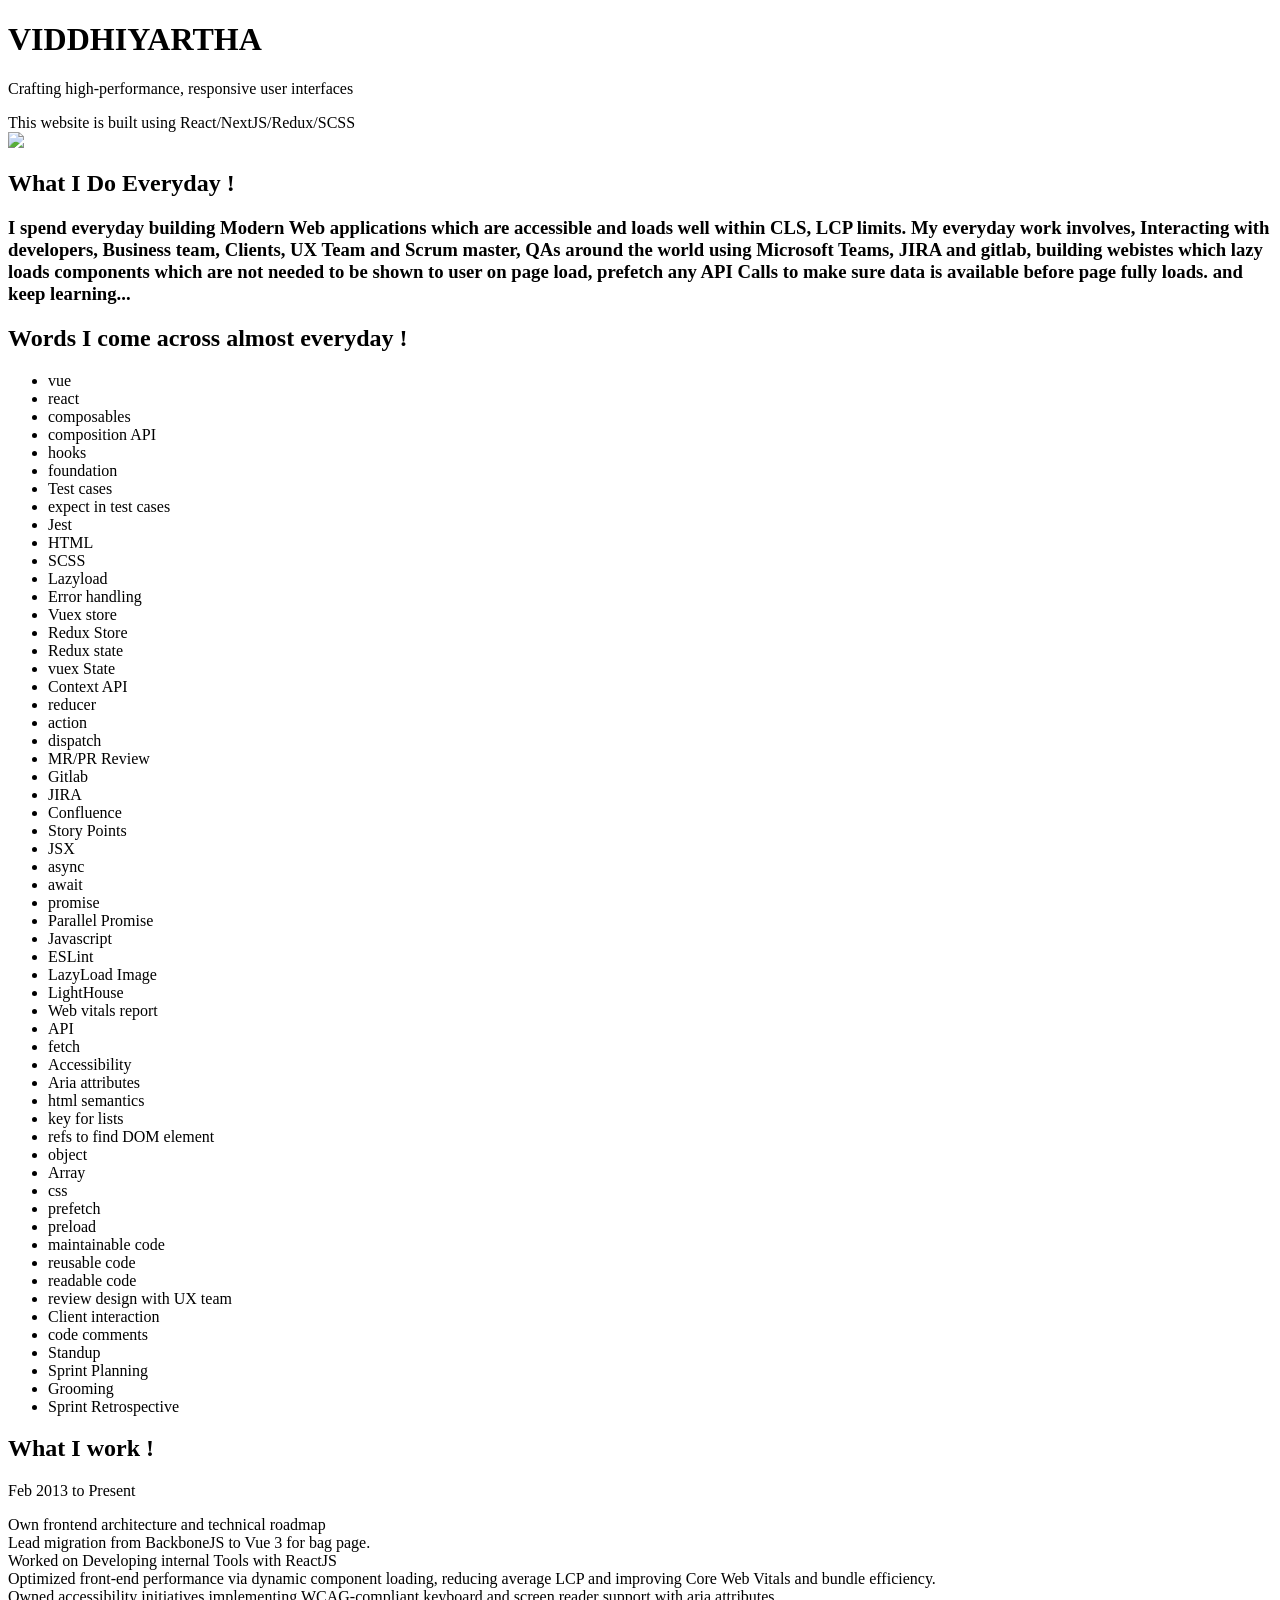
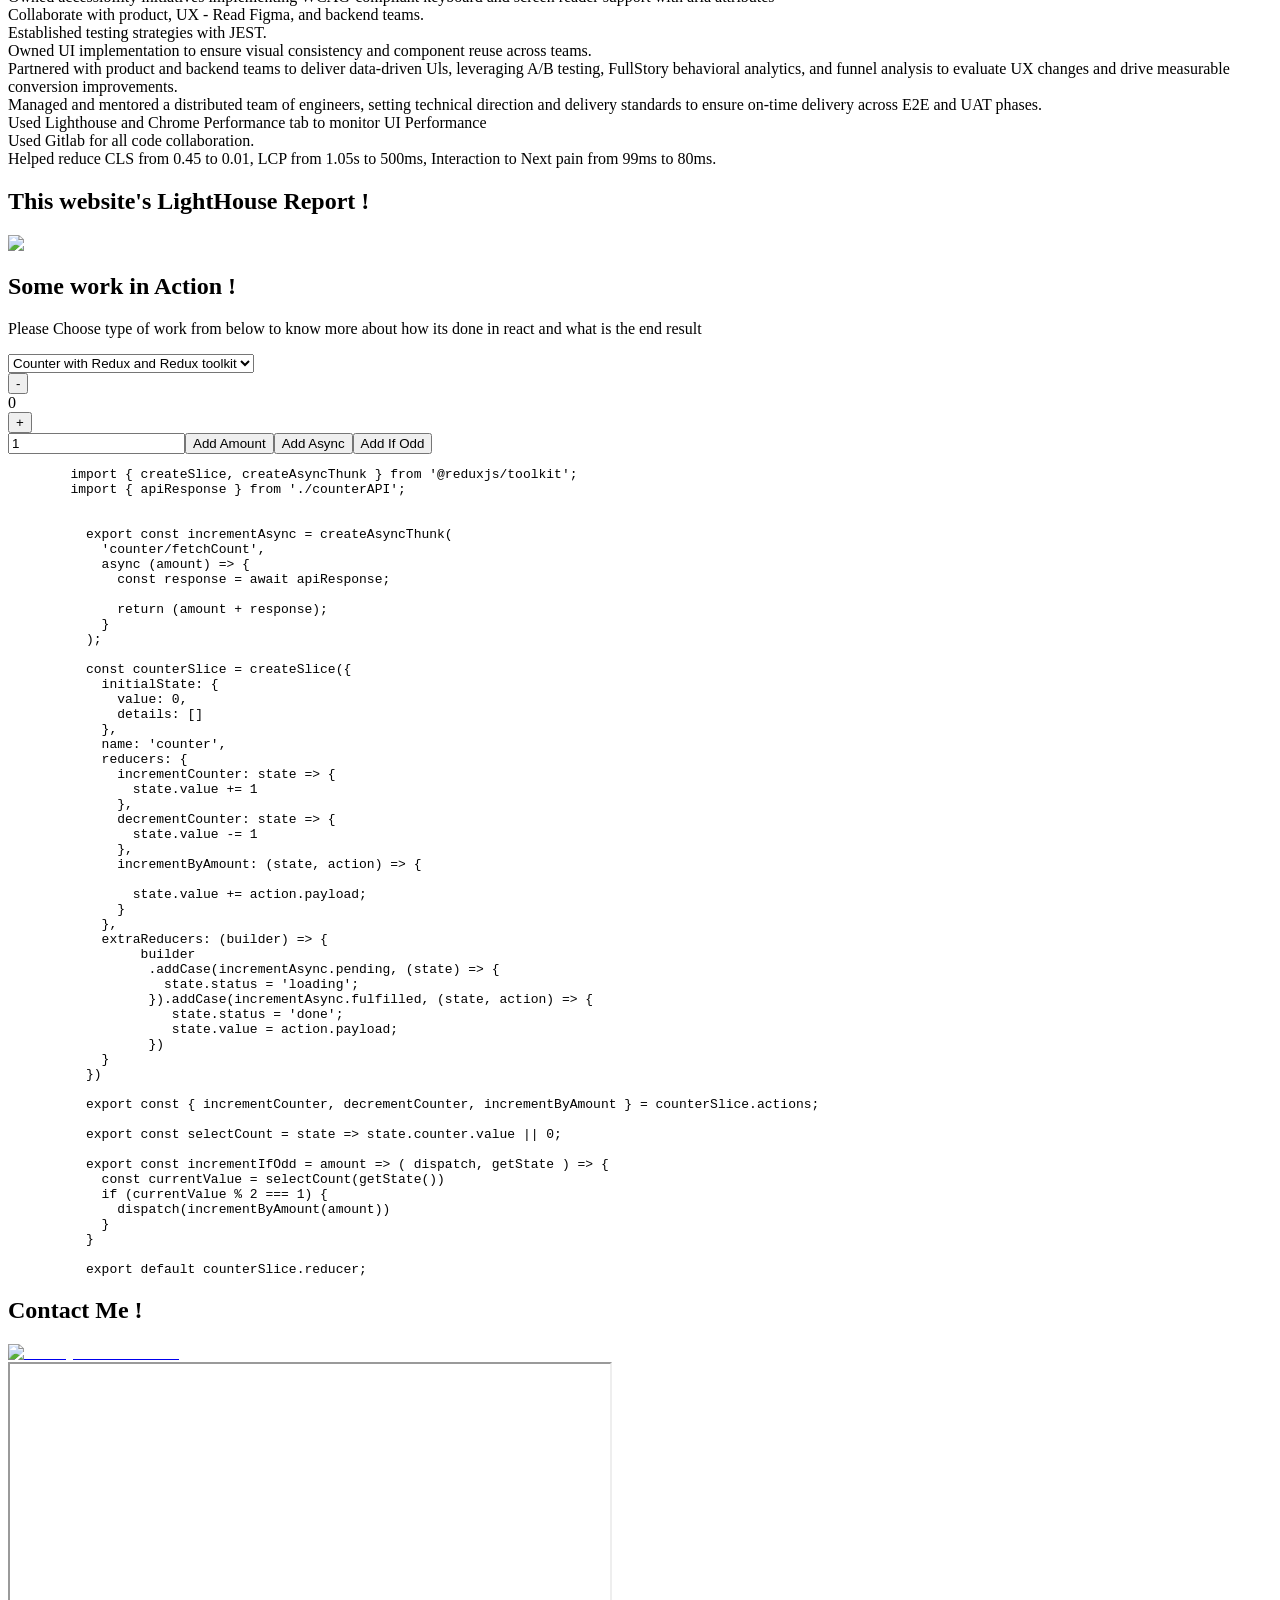
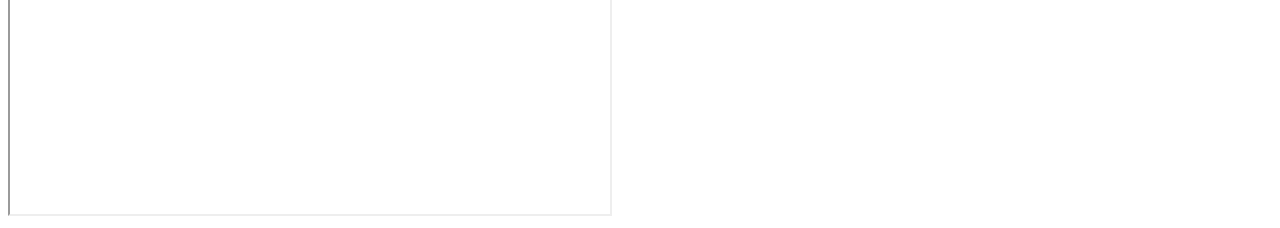
==== commit 7261da11: "Add files via upload" ====
--- a/index.html
+++ b/index.html
@@ -1,4 +1,4 @@
-<!DOCTYPE html><!--8rclS50C79_YMaCPMzDjm--><html lang="en"><head><meta charSet="utf-8"/><meta name="viewport" content="width=device-width, initial-scale=1"/><link rel="preload" as="image" imageSrcSet="/_next/image?url=%2F_next%2Fstatic%2Fmedia%2Fabout-bg-compressed-image.ad8a2654.webp&amp;w=1920&amp;q=75 1x, /_next/image?url=%2F_next%2Fstatic%2Fmedia%2Fabout-bg-compressed-image.ad8a2654.webp&amp;w=3840&amp;q=75 2x"/><link rel="stylesheet" href="/_next/static/css/c6b6b5f685095d1b.css" data-precedence="next"/><link rel="stylesheet" href="/_next/static/css/aced2c54ed7b902b.css" data-precedence="next"/><link rel="stylesheet" href="/_next/static/css/c1eaece6e3d3b129.css" data-precedence="next"/><link rel="preload" as="script" fetchPriority="low" href="/_next/static/chunks/webpack-bcaaf51f42c2b804.js"/><script src="/_next/static/chunks/4bd1b696-c023c6e3521b1417.js" async=""></script><script src="/_next/static/chunks/255-54d3085ce94738a4.js" async=""></script><script src="/_next/static/chunks/main-app-3919708f0a3838bc.js" async=""></script><script src="/_next/static/chunks/926-fad62a6356cdf569.js" async=""></script><script src="/_next/static/chunks/app/page-8f3808f249e935ae.js" async=""></script><title>Viddhiyartha P S</title><meta property="og:title" content="Viddhiyartha P S"/><meta property="og:image:type" content="image/png"/><meta property="og:image:width" content="1686"/><meta property="og:image:height" content="882"/><meta property="og:image" content="http://localhost:3000/opengraph-image.png?886e7c13529660db"/><meta name="twitter:card" content="summary_large_image"/><meta name="twitter:title" content="Viddhiyartha P S"/><meta name="twitter:image:type" content="image/png"/><meta name="twitter:image:width" content="1686"/><meta name="twitter:image:height" content="882"/><meta name="twitter:image" content="http://localhost:3000/opengraph-image.png?886e7c13529660db"/><link rel="icon" href="/favicon.ico" type="image/x-icon" sizes="48x48"/><script src="/_next/static/chunks/polyfills-42372ed130431b0a.js" noModule=""></script></head><body><div hidden=""><!--$--><!--/$--></div><header> <div class="header_logoRow__T7hEV"><h1 class="h4"> <span class="header_logoFirst__JkOxd">V</span>IDDHIYARTHA </h1><div class="header_aboutemetext__WTA2N"><p> <!-- -->Crafting high-performance, responsive user interfaces<!-- --> </p></div></div> </header><main><section class="align-center-middle aboutme_words__aygxs"><div><img alt="About Viddhiyartha" width="1736" height="1157.33" decoding="async" data-nimg="1" class="aboutme_imageElement__dI_nW" style="color:transparent" srcSet="/_next/image?url=%2F_next%2Fstatic%2Fmedia%2Fabout-bg-compressed-image.ad8a2654.webp&amp;w=1920&amp;q=75 1x, /_next/image?url=%2F_next%2Fstatic%2Fmedia%2Fabout-bg-compressed-image.ad8a2654.webp&amp;w=3840&amp;q=75 2x" src="/_next/image?url=%2F_next%2Fstatic%2Fmedia%2Fabout-bg-compressed-image.ad8a2654.webp&amp;w=3840&amp;q=75"/></div><div class="aboutme_allTextHolder__ADZD4"><div class="divider"></div><div class="section-header aboutme_sectionheaderoverride__nwLTm"><h2 class="heading2"> What I Do Everyday !</h2></div><div class="grid-x "><div class="small-11 large-6 margin-bottom-xs"><h3 class="h5 aboutme_aboutMeFulltextHeading__nIOE2"> <!-- -->I spend everyday building Modern Web applications which are accessible and loads well within CLS, LCP limits. 
+<!DOCTYPE html><!--RzP99u77jTvYW8uURJRPx--><html lang="en"><head><meta charSet="utf-8"/><meta name="viewport" content="width=device-width, initial-scale=1"/><link rel="preload" as="image" href="/ui.viddhiyartha/_next/static/media/about-bg-compressed-image.ad8a2654.webp"/><link rel="stylesheet" href="/ui.viddhiyartha/_next/static/css/6575a76c8a07930f.css" data-precedence="next"/><link rel="stylesheet" href="/ui.viddhiyartha/_next/static/css/aced2c54ed7b902b.css" data-precedence="next"/><link rel="stylesheet" href="/ui.viddhiyartha/_next/static/css/442707da30c1e4ff.css" data-precedence="next"/><link rel="preload" as="script" fetchPriority="low" href="/ui.viddhiyartha/_next/static/chunks/webpack-cc12d6d22471005a.js"/><script src="/ui.viddhiyartha/_next/static/chunks/4bd1b696-c023c6e3521b1417.js" async=""></script><script src="/ui.viddhiyartha/_next/static/chunks/255-a60aebbd5a9f10cf.js" async=""></script><script src="/ui.viddhiyartha/_next/static/chunks/main-app-3919708f0a3838bc.js" async=""></script><script src="/ui.viddhiyartha/_next/static/chunks/394-e90b14204d380d9c.js" async=""></script><script src="/ui.viddhiyartha/_next/static/chunks/app/page-3908b907bb0b2cc3.js" async=""></script><title>Viddhiyartha P S</title><meta property="og:title" content="Viddhiyartha P S"/><meta property="og:image:type" content="image/png"/><meta property="og:image:width" content="1686"/><meta property="og:image:height" content="882"/><meta property="og:image" content="http://localhost:3000/ui.viddhiyartha/opengraph-image.png?886e7c13529660db"/><meta name="twitter:card" content="summary_large_image"/><meta name="twitter:title" content="Viddhiyartha P S"/><meta name="twitter:image:type" content="image/png"/><meta name="twitter:image:width" content="1686"/><meta name="twitter:image:height" content="882"/><meta name="twitter:image" content="http://localhost:3000/ui.viddhiyartha/opengraph-image.png?886e7c13529660db"/><link rel="icon" href="/ui.viddhiyartha/favicon.ico" type="image/x-icon" sizes="16x16"/><script src="/ui.viddhiyartha/_next/static/chunks/polyfills-42372ed130431b0a.js" noModule=""></script></head><body><div hidden=""><!--$--><!--/$--></div><header> <div class="grid-x align-justify"><div class="header_logoRow__T7hEV"><h1 class="h4"> <span class="header_logoFirst__JkOxd">V</span>IDDHIYARTHA </h1><div class="header_aboutemetext__WTA2N"><p> <!-- -->Crafting high-performance, responsive user interfaces<!-- --> </p></div></div><div class="align-self-middle header_thisWebsite__S49vc">This website is built using React/NextJS/Redux/SCSS</div></div> </header><main><section class="align-center-middle aboutme_words__aygxs"><div><img alt="About Viddhiyartha" width="1736" height="1157.33" decoding="async" data-nimg="1" class="aboutme_imageElement__dI_nW" style="color:transparent" src="/ui.viddhiyartha/_next/static/media/about-bg-compressed-image.ad8a2654.webp"/></div><div class="aboutme_allTextHolder__ADZD4"><div class="divider"></div><div class="section-header aboutme_sectionheaderoverride__nwLTm"><h2 class="heading2"> What I Do Everyday !</h2></div><div class="grid-x "><div class="small-11 large-6 margin-bottom-xs"><h3 class="h5 aboutme_aboutMeFulltextHeading__nIOE2"> <!-- -->I spend everyday building Modern Web applications which are accessible and loads well within CLS, LCP limits. 
          My everyday work involves, Interacting with developers, Business team, Clients, UX Team and Scrum master, QAs around the world using Microsoft Teams, JIRA and gitlab, building webistes
             which lazy loads components which are not needed to be shown to user on page load, prefetch any API Calls to make sure data is available before page fully loads. and keep learning...</h3></div></div></div></section><section class="section"><div class="divider"></div><div class="section-header"><h2 class="heading2 undefined"> Words I come across almost everyday !</h2></div><ul> <li class="words_oneword__sl4Pz words_onewordEven__0_G9i"> <!-- -->vue<!-- --> </li><li class="words_oneword__sl4Pz "> <!-- -->react<!-- --> </li><li class="words_oneword__sl4Pz words_onewordEven__0_G9i"> <!-- -->composables<!-- --> </li><li class="words_oneword__sl4Pz "> <!-- -->composition API<!-- --> </li><li class="words_oneword__sl4Pz words_onewordEven__0_G9i"> <!-- -->hooks<!-- --> </li><li class="words_oneword__sl4Pz "> <!-- -->foundation<!-- --> </li><li class="words_oneword__sl4Pz words_onewordEven__0_G9i"> <!-- -->Test cases<!-- --> </li><li class="words_oneword__sl4Pz "> <!-- -->expect in test cases<!-- --> </li><li class="words_oneword__sl4Pz words_onewordEven__0_G9i"> <!-- -->Jest<!-- --> </li><li class="words_oneword__sl4Pz "> <!-- -->HTML<!-- --> </li><li class="words_oneword__sl4Pz words_onewordEven__0_G9i"> <!-- -->SCSS<!-- --> </li><li class="words_oneword__sl4Pz "> <!-- -->Lazyload<!-- --> </li><li class="words_oneword__sl4Pz words_onewordEven__0_G9i"> <!-- -->Error handling<!-- --> </li><li class="words_oneword__sl4Pz "> <!-- -->Vuex store<!-- --> </li><li class="words_oneword__sl4Pz words_onewordEven__0_G9i"> <!-- -->Redux Store<!-- --> </li><li class="words_oneword__sl4Pz "> <!-- -->Redux state<!-- --> </li><li class="words_oneword__sl4Pz words_onewordEven__0_G9i"> <!-- -->vuex State<!-- --> </li><li class="words_oneword__sl4Pz "> <!-- -->Context API<!-- --> </li><li class="words_oneword__sl4Pz words_onewordEven__0_G9i"> <!-- -->reducer<!-- --> </li><li class="words_oneword__sl4Pz "> <!-- -->action<!-- --> </li><li class="words_oneword__sl4Pz words_onewordEven__0_G9i"> <!-- -->dispatch<!-- --> </li><li class="words_oneword__sl4Pz "> <!-- -->MR/PR Review<!-- --> </li><li class="words_oneword__sl4Pz words_onewordEven__0_G9i"> <!-- -->Gitlab<!-- --> </li><li class="words_oneword__sl4Pz "> <!-- -->JIRA<!-- --> </li><li class="words_oneword__sl4Pz words_onewordEven__0_G9i"> <!-- -->Confluence<!-- --> </li><li class="words_oneword__sl4Pz "> <!-- -->Story Points<!-- --> </li><li class="words_oneword__sl4Pz words_onewordEven__0_G9i"> <!-- -->JSX<!-- --> </li><li class="words_oneword__sl4Pz "> <!-- -->async<!-- --> </li><li class="words_oneword__sl4Pz words_onewordEven__0_G9i"> <!-- -->await<!-- --> </li><li class="words_oneword__sl4Pz "> <!-- -->promise<!-- --> </li><li class="words_oneword__sl4Pz words_onewordEven__0_G9i"> <!-- -->Parallel Promise<!-- --> </li><li class="words_oneword__sl4Pz "> <!-- -->Javascript<!-- --> </li><li class="words_oneword__sl4Pz words_onewordEven__0_G9i"> <!-- -->ESLint<!-- --> </li><li class="words_oneword__sl4Pz "> <!-- -->LazyLoad Image<!-- --> </li><li class="words_oneword__sl4Pz words_onewordEven__0_G9i"> <!-- -->
      LightHouse<!-- --> </li><li class="words_oneword__sl4Pz "> <!-- -->Web vitals report<!-- --> </li><li class="words_oneword__sl4Pz words_onewordEven__0_G9i"> <!-- -->API<!-- --> </li><li class="words_oneword__sl4Pz "> <!-- -->fetch<!-- --> </li><li class="words_oneword__sl4Pz words_onewordEven__0_G9i"> <!-- -->Accessibility<!-- --> </li><li class="words_oneword__sl4Pz "> <!-- -->Aria attributes<!-- --> </li><li class="words_oneword__sl4Pz words_onewordEven__0_G9i"> <!-- -->html semantics<!-- --> </li><li class="words_oneword__sl4Pz "> <!-- -->key for lists<!-- --> </li><li class="words_oneword__sl4Pz words_onewordEven__0_G9i"> <!-- -->refs to find DOM element<!-- --> </li><li class="words_oneword__sl4Pz "> <!-- -->object<!-- --> </li><li class="words_oneword__sl4Pz words_onewordEven__0_G9i"> <!-- -->Array<!-- --> </li><li class="words_oneword__sl4Pz "> <!-- -->css<!-- --> </li><li class="words_oneword__sl4Pz words_onewordEven__0_G9i"> <!-- -->prefetch<!-- --> </li><li class="words_oneword__sl4Pz "> <!-- -->preload<!-- --> </li><li class="words_oneword__sl4Pz words_onewordEven__0_G9i"> <!-- -->maintainable code<!-- --> </li><li class="words_oneword__sl4Pz "> <!-- -->reusable code<!-- --> </li><li class="words_oneword__sl4Pz words_onewordEven__0_G9i"> <!-- -->
@@ -8,4 +8,57 @@
 teams.</div> </div><div class="grid-x align-middle whatIWorked_listItem__orykF"> <div class="bullet-round"></div> <div class="cell auto whatIWorked_workStyle__BnG4W"> <!-- -->Partnered with product and backend teams to deliver data-driven Uls, leveraging
 A/B testing, FullStory behavioral analytics, and funnel analysis to evaluate UX
 changes and drive measurable conversion improvements.</div> </div><div class="grid-x align-middle whatIWorked_listItem__orykF"> <div class="bullet-round"></div> <div class="cell auto whatIWorked_workStyle__BnG4W"> <!-- -->Managed and mentored a distributed team of engineers, setting technical direction
-and delivery standards to ensure on-time delivery across E2E and UAT phases.</div> </div><div class="grid-x align-middle whatIWorked_listItem__orykF"> <div class="bullet-round"></div> <div class="cell auto whatIWorked_workStyle__BnG4W"> <!-- -->Used Lighthouse and Chrome Performance tab to monitor UI Performance</div> </div><div class="grid-x align-middle whatIWorked_listItem__orykF"> <div class="bullet-round"></div> <div class="cell auto whatIWorked_workStyle__BnG4W"> <!-- -->Used Gitlab for all code collaboration.</div> </div></div></div></section><section class="section"><div class="divider"></div><div class="section-header"><h2 class="heading2"> This website&#x27;s LightHouse Report !</h2></div><div class="grid-x align-center-middle"><img alt="Light House report" loading="lazy" width="1144" height="600" decoding="async" data-nimg="1" style="color:transparent" srcSet="/_next/image?url=%2F_next%2Fstatic%2Fmedia%2FLightHouseReport.048d8c23.webp&amp;w=1200&amp;q=75 1x, /_next/image?url=%2F_next%2Fstatic%2Fmedia%2FLightHouseReport.048d8c23.webp&amp;w=3840&amp;q=75 2x" src="/_next/image?url=%2F_next%2Fstatic%2Fmedia%2FLightHouseReport.048d8c23.webp&amp;w=3840&amp;q=75"/></div></section><section class="section someWorkInAction_someWorkInAction__sydgf"><div class="divider"></div><div class="section-header"><h2 class="heading2"> Some work in Action !</h2></div><div class="grid-x"><div class="medium-3"><p class="instruction"> Please Choose type of work from below</p><select><option value="formwithaccessibility" selected="">Form with Accessibility</option><option value="imageLoad">Image Load on Scroll</option><option value="lazyloading">Lazy Loading</option><option value="testcases">Test Cases - JEST</option><option value="longList"> Long List - Windowing</option></select></div></div><div><form noValidate=""><div class="grid-x align-center-middle"><p class="instruction"> Click on submit without values to check the field Errors ( this form is to demonstrate form handling along with errors)</p></div><div class="grid-x align-center-middle"><div class="medium-3 cell"><div> <!-- -->{&quot;name&quot;:&quot;&quot;,&quot;email&quot;:&quot;&quot;,&quot;feedback&quot;:&quot;&quot;}</div><div class="form-group grid-x"><label for="name">Name:</label><input type="text" id="name" aria-required="true" aria-invalid="false" class="" name="name" value=""/></div><div class="form-group grid-x"><label for="email">Email:</label><input type="email" id="email" aria-required="true" class="" aria-invalid="false" name="email" value=""/></div><div><fieldset><legend>Feedback Details</legend><div class="form-group grid-x"><label for="feedback">Comments:</label><textarea id="feedback" name="feedback"></textarea></div></fieldset></div><button type="submit">Submit</button></div></div></form></div></section><section class="section"><div class="divider"></div><div class="section-header"><h2 class="heading2"> Contact Me !</h2></div><div class="grid-x align-center-middle"><a href=" https://www.linkedin.com/in/viddhiyartha-p-s"><img alt="Viddhiyartha&#x27;s LinkedIn" loading="lazy" width="50" height="50" decoding="async" data-nimg="1" style="color:transparent" srcSet="/_next/image?url=%2F_next%2Fstatic%2Fmedia%2Flinkedin.2bbeaeac.webp&amp;w=64&amp;q=75 1x, /_next/image?url=%2F_next%2Fstatic%2Fmedia%2Flinkedin.2bbeaeac.webp&amp;w=128&amp;q=75 2x" src="/_next/image?url=%2F_next%2Fstatic%2Fmedia%2Flinkedin.2bbeaeac.webp&amp;w=128&amp;q=75"/></a></div><div class="grid-x align-center-middle section"><iframe width="600" height="450" src="https://maps.google.com/maps?q=Calgary%20Down&amp;t=m&amp;z=14&amp;ie=UTF8&amp;iwloc=&amp;output=embed" loading="lazy" referrerPolicy="no-referrer-when-downgrade"></iframe></div></section></main><!--$--><!--/$--><script src="/_next/static/chunks/webpack-bcaaf51f42c2b804.js" id="_R_" async=""></script><script>(self.__next_f=self.__next_f||[]).push([0])</script><script>self.__next_f.push([1,"1:\"$Sreact.fragment\"\n2:I[9766,[],\"\"]\n3:I[8924,[],\"\"]\n4:I[1356,[\"926\",\"static/chunks/926-fad62a6356cdf569.js\",\"974\",\"static/chunks/app/page-8f3808f249e935ae.js\"],\"Image\"]\n43:I[7150,[],\"\"]\n:HL[\"/_next/static/css/c6b6b5f685095d1b.css\",\"style\"]\n:HL[\"/_next/static/css/aced2c54ed7b902b.css\",\"style\"]\n:HL[\"/_next/static/css/c1eaece6e3d3b129.css\",\"style\"]\n"])</script><script>self.__next_f.push([1,"0:{\"P\":null,\"b\":\"8rclS50C79-YMaCPMzDjm\",\"p\":\"\",\"c\":[\"\",\"\"],\"i\":false,\"f\":[[[\"\",{\"children\":[\"__PAGE__\",{}]},\"$undefined\",\"$undefined\",true],[\"\",[\"$\",\"$1\",\"c\",{\"children\":[null,[\"$\",\"html\",null,{\"lang\":\"en\",\"children\":[\"$\",\"body\",null,{\"children\":[\"$\",\"$L2\",null,{\"parallelRouterKey\":\"children\",\"error\":\"$undefined\",\"errorStyles\":\"$undefined\",\"errorScripts\":\"$undefined\",\"template\":[\"$\",\"$L3\",null,{}],\"templateStyles\":\"$undefined\",\"templateScripts\":\"$undefined\",\"notFound\":[[[\"$\",\"title\",null,{\"children\":\"404: This page could not be found.\"}],[\"$\",\"div\",null,{\"style\":{\"fontFamily\":\"system-ui,\\\"Segoe UI\\\",Roboto,Helvetica,Arial,sans-serif,\\\"Apple Color Emoji\\\",\\\"Segoe UI Emoji\\\"\",\"height\":\"100vh\",\"textAlign\":\"center\",\"display\":\"flex\",\"flexDirection\":\"column\",\"alignItems\":\"center\",\"justifyContent\":\"center\"},\"children\":[\"$\",\"div\",null,{\"children\":[[\"$\",\"style\",null,{\"dangerouslySetInnerHTML\":{\"__html\":\"body{color:#000;background:#fff;margin:0}.next-error-h1{border-right:1px solid rgba(0,0,0,.3)}@media (prefers-color-scheme:dark){body{color:#fff;background:#000}.next-error-h1{border-right:1px solid rgba(255,255,255,.3)}}\"}}],[\"$\",\"h1\",null,{\"className\":\"next-error-h1\",\"style\":{\"display\":\"inline-block\",\"margin\":\"0 20px 0 0\",\"padding\":\"0 23px 0 0\",\"fontSize\":24,\"fontWeight\":500,\"verticalAlign\":\"top\",\"lineHeight\":\"49px\"},\"children\":404}],[\"$\",\"div\",null,{\"style\":{\"display\":\"inline-block\"},\"children\":[\"$\",\"h2\",null,{\"style\":{\"fontSize\":14,\"fontWeight\":400,\"lineHeight\":\"49px\",\"margin\":0},\"children\":\"This page could not be found.\"}]}]]}]}]],[]],\"forbidden\":\"$undefined\",\"unauthorized\":\"$undefined\"}]}]}]]}],{\"children\":[\"__PAGE__\",[\"$\",\"$1\",\"c\",{\"children\":[[[\"$\",\"header\",null,{\"children\":[\" \",[\"$\",\"div\",null,{\"className\":\"header_logoRow__T7hEV\",\"children\":[[\"$\",\"h1\",null,{\"className\":\"h4\",\"children\":[\" \",[\"$\",\"span\",null,{\"className\":\"header_logoFirst__JkOxd\",\"children\":\"V\"}],\"IDDHIYARTHA \"]}],[\"$\",\"div\",null,{\"className\":\"header_aboutemetext__WTA2N\",\"children\":[\"$\",\"p\",null,{\"children\":[\" \",\"Crafting high-performance, responsive user interfaces\",\" \"]}]}]]}],\" \"]}],[\"$\",\"main\",null,{\"children\":[[\"$\",\"section\",null,{\"className\":\"align-center-middle aboutme_words__aygxs\",\"children\":[[\"$\",\"div\",null,{\"children\":[\"$\",\"$L4\",null,{\"src\":{\"src\":\"/_next/static/media/about-bg-compressed-image.ad8a2654.webp\",\"height\":3748,\"width\":5621,\"blurDataURL\":\"[data-uri]\",\"blurWidth\":8,\"blurHeight\":5},\"alt\":\"About Viddhiyartha\",\"className\":\"aboutme_imageElement__dI_nW\",\"height\":1157.33,\"priority\":true}]}],[\"$\",\"div\",null,{\"className\":\"aboutme_allTextHolder__ADZD4\",\"children\":[[\"$\",\"div\",null,{\"className\":\"divider\"}],[\"$\",\"div\",null,{\"className\":\"section-header aboutme_sectionheaderoverride__nwLTm\",\"children\":[\"$\",\"h2\",null,{\"className\":\"heading2\",\"children\":\" What I Do Everyday !\"}]}],[\"$\",\"div\",null,{\"className\":\"grid-x \",\"children\":[\"$\",\"div\",null,{\"className\":\"small-11 large-6 margin-bottom-xs\",\"children\":[\"$\",\"h3\",null,{\"className\":\"h5 aboutme_aboutMeFulltextHeading__nIOE2\",\"children\":[\" \",\"I spend everyday building Modern Web applications which are accessible and loads well within CLS, LCP limits. \\n         My everyday work involves, Interacting with developers, Business team, Clients, UX Team and Scrum master, QAs around the world using Microsoft Teams, JIRA and gitlab, building webistes\\n            which lazy loads components which are not needed to be shown to user on page load, prefetch any API Calls to make sure data is available before page fully loads. and keep learning...\"]}]}]}]]}]]}],[\"$\",\"section\",null,{\"className\":\"section\",\"children\":[[\"$\",\"div\",null,{\"className\":\"divider\"}],[\"$\",\"div\",null,{\"className\":\"section-header\",\"children\":[\"$\",\"h2\",null,{\"className\":\"heading2 undefined\",\"children\":\" Words I come across almost everyday !\"}]}],[\"$\",\"ul\",null,{\"children\":[\" \",[[\"$\",\"li\",\"vue\",{\"className\":\"words_oneword__sl4Pz words_onewordEven__0_G9i\",\"children\":[\" \",\"vue\",\" \"]}],[\"$\",\"li\",\"react\",{\"className\":\"words_oneword__sl4Pz \",\"children\":[\" \",\"react\",\" \"]}],[\"$\",\"li\",\"composables\",{\"className\":\"words_oneword__sl4Pz words_onewordEven__0_G9i\",\"children\":[\" \",\"composables\",\" \"]}],[\"$\",\"li\",\"composition API\",{\"className\":\"words_oneword__sl4Pz \",\"children\":[\" \",\"composition API\",\" \"]}],[\"$\",\"li\",\"hooks\",{\"className\":\"words_oneword__sl4Pz words_onewordEven__0_G9i\",\"children\":[\" \",\"hooks\",\" \"]}],\"$L5\",\"$L6\",\"$L7\",\"$L8\",\"$L9\",\"$La\",\"$Lb\",\"$Lc\",\"$Ld\",\"$Le\",\"$Lf\",\"$L10\",\"$L11\",\"$L12\",\"$L13\",\"$L14\",\"$L15\",\"$L16\",\"$L17\",\"$L18\",\"$L19\",\"$L1a\",\"$L1b\",\"$L1c\",\"$L1d\",\"$L1e\",\"$L1f\",\"$L20\",\"$L21\",\"$L22\",\"$L23\",\"$L24\",\"$L25\",\"$L26\",\"$L27\",\"$L28\",\"$L29\",\"$L2a\",\"$L2b\",\"$L2c\",\"$L2d\",\"$L2e\",\"$L2f\",\"$L30\",\"$L31\",\"$L32\",\"$L33\",\"$L34\",\"$L35\",\"$L36\",\"$L37\",\"$L38\",\"$L39\"],\" \"]}]]}],\"$L3a\",\"$L3b\",\"$L3c\",\"$L3d\"]}]],[\"$L3e\",\"$L3f\",\"$L40\"],\"$L41\"]}],{},null,false]},null,false],\"$L42\",false]],\"m\":\"$undefined\",\"G\":[\"$43\",[]],\"s\":false,\"S\":true}\n"])</script><script>self.__next_f.push([1,"47:I[842,[\"926\",\"static/chunks/926-fad62a6356cdf569.js\",\"974\",\"static/chunks/app/page-8f3808f249e935ae.js\"],\"default\"]\n48:I[4431,[],\"OutletBoundary\"]\n4a:I[5278,[],\"AsyncMetadataOutlet\"]\n4c:I[4431,[],\"ViewportBoundary\"]\n4e:I[4431,[],\"MetadataBoundary\"]\n4f:\"$Sreact.suspense\"\n5:[\"$\",\"li\",\"foundation\",{\"className\":\"words_oneword__sl4Pz \",\"children\":[\" \",\"foundation\",\" \"]}]\n6:[\"$\",\"li\",\"Test cases\",{\"className\":\"words_oneword__sl4Pz words_onewordEven__0_G9i\",\"children\":[\" \",\"Test cases\",\" \"]}]\n7:[\"$\",\"li\",\"expect in test cases\",{\"className\":\"words_oneword__sl4Pz \",\"children\":[\" \",\"expect in test cases\",\" \"]}]\n8:[\"$\",\"li\",\"Jest\",{\"className\":\"words_oneword__sl4Pz words_onewordEven__0_G9i\",\"children\":[\" \",\"Jest\",\" \"]}]\n9:[\"$\",\"li\",\"HTML\",{\"className\":\"words_oneword__sl4Pz \",\"children\":[\" \",\"HTML\",\" \"]}]\na:[\"$\",\"li\",\"SCSS\",{\"className\":\"words_oneword__sl4Pz words_onewordEven__0_G9i\",\"children\":[\" \",\"SCSS\",\" \"]}]\nb:[\"$\",\"li\",\"Lazyload\",{\"className\":\"words_oneword__sl4Pz \",\"children\":[\" \",\"Lazyload\",\" \"]}]\nc:[\"$\",\"li\",\"Error handling\",{\"className\":\"words_oneword__sl4Pz words_onewordEven__0_G9i\",\"children\":[\" \",\"Error handling\",\" \"]}]\nd:[\"$\",\"li\",\"Vuex store\",{\"className\":\"words_oneword__sl4Pz \",\"children\":[\" \",\"Vuex store\",\" \"]}]\ne:[\"$\",\"li\",\"Redux Store\",{\"className\":\"words_oneword__sl4Pz words_onewordEven__0_G9i\",\"children\":[\" \",\"Redux Store\",\" \"]}]\nf:[\"$\",\"li\",\"Redux state\",{\"className\":\"words_oneword__sl4Pz \",\"children\":[\" \",\"Redux state\",\" \"]}]\n10:[\"$\",\"li\",\"vuex State\",{\"className\":\"words_oneword__sl4Pz words_onewordEven__0_G9i\",\"children\":[\" \",\"vuex State\",\" \"]}]\n11:[\"$\",\"li\",\"Context API\",{\"className\":\"words_oneword__sl4Pz \",\"children\":[\" \",\"Context API\",\" \"]}]\n12:[\"$\",\"li\",\"reducer\",{\"className\":\"words_oneword__sl4Pz words_onewordEven__0_G9i\",\"children\":[\" \",\"reducer\",\" \"]}]\n13:[\"$\",\"li\",\"action\",{\"className\":\"words_oneword__sl4Pz \",\"children\":[\" \",\"action\",\" \"]}]\n14:[\"$\",\"li\",\"dispatch\",{\"className\":\"words_oneword__sl4Pz words_onewordEven__0_G9i\",\"children\":[\" \",\"dispatch\",\" \"]}]\n15:[\"$\",\"li\",\"MR/PR Review\",{\"cla"])</script><script>self.__next_f.push([1,"ssName\":\"words_oneword__sl4Pz \",\"children\":[\" \",\"MR/PR Review\",\" \"]}]\n16:[\"$\",\"li\",\"Gitlab\",{\"className\":\"words_oneword__sl4Pz words_onewordEven__0_G9i\",\"children\":[\" \",\"Gitlab\",\" \"]}]\n17:[\"$\",\"li\",\"JIRA\",{\"className\":\"words_oneword__sl4Pz \",\"children\":[\" \",\"JIRA\",\" \"]}]\n18:[\"$\",\"li\",\"Confluence\",{\"className\":\"words_oneword__sl4Pz words_onewordEven__0_G9i\",\"children\":[\" \",\"Confluence\",\" \"]}]\n19:[\"$\",\"li\",\"Story Points\",{\"className\":\"words_oneword__sl4Pz \",\"children\":[\" \",\"Story Points\",\" \"]}]\n1a:[\"$\",\"li\",\"JSX\",{\"className\":\"words_oneword__sl4Pz words_onewordEven__0_G9i\",\"children\":[\" \",\"JSX\",\" \"]}]\n1b:[\"$\",\"li\",\"async\",{\"className\":\"words_oneword__sl4Pz \",\"children\":[\" \",\"async\",\" \"]}]\n1c:[\"$\",\"li\",\"await\",{\"className\":\"words_oneword__sl4Pz words_onewordEven__0_G9i\",\"children\":[\" \",\"await\",\" \"]}]\n1d:[\"$\",\"li\",\"promise\",{\"className\":\"words_oneword__sl4Pz \",\"children\":[\" \",\"promise\",\" \"]}]\n1e:[\"$\",\"li\",\"Parallel Promise\",{\"className\":\"words_oneword__sl4Pz words_onewordEven__0_G9i\",\"children\":[\" \",\"Parallel Promise\",\" \"]}]\n1f:[\"$\",\"li\",\"Javascript\",{\"className\":\"words_oneword__sl4Pz \",\"children\":[\" \",\"Javascript\",\" \"]}]\n20:[\"$\",\"li\",\"ESLint\",{\"className\":\"words_oneword__sl4Pz words_onewordEven__0_G9i\",\"children\":[\" \",\"ESLint\",\" \"]}]\n21:[\"$\",\"li\",\"LazyLoad Image\",{\"className\":\"words_oneword__sl4Pz \",\"children\":[\" \",\"LazyLoad Image\",\" \"]}]\n22:[\"$\",\"li\",\"\\n     LightHouse\",{\"className\":\"words_oneword__sl4Pz words_onewordEven__0_G9i\",\"children\":[\" \",\"\\n     LightHouse\",\" \"]}]\n23:[\"$\",\"li\",\"Web vitals report\",{\"className\":\"words_oneword__sl4Pz \",\"children\":[\" \",\"Web vitals report\",\" \"]}]\n24:[\"$\",\"li\",\"API\",{\"className\":\"words_oneword__sl4Pz words_onewordEven__0_G9i\",\"children\":[\" \",\"API\",\" \"]}]\n25:[\"$\",\"li\",\"fetch\",{\"className\":\"words_oneword__sl4Pz \",\"children\":[\" \",\"fetch\",\" \"]}]\n26:[\"$\",\"li\",\"Accessibility\",{\"className\":\"words_oneword__sl4Pz words_onewordEven__0_G9i\",\"children\":[\" \",\"Accessibility\",\" \"]}]\n27:[\"$\",\"li\",\"Aria attributes\",{\"className\":\"words_oneword__sl4Pz \",\"children\":[\" \",\"Aria attributes\",\" \"]}]\n28:["])</script><script>self.__next_f.push([1,"\"$\",\"li\",\"html semantics\",{\"className\":\"words_oneword__sl4Pz words_onewordEven__0_G9i\",\"children\":[\" \",\"html semantics\",\" \"]}]\n29:[\"$\",\"li\",\"key for lists\",{\"className\":\"words_oneword__sl4Pz \",\"children\":[\" \",\"key for lists\",\" \"]}]\n2a:[\"$\",\"li\",\"refs to find DOM element\",{\"className\":\"words_oneword__sl4Pz words_onewordEven__0_G9i\",\"children\":[\" \",\"refs to find DOM element\",\" \"]}]\n2b:[\"$\",\"li\",\"object\",{\"className\":\"words_oneword__sl4Pz \",\"children\":[\" \",\"object\",\" \"]}]\n2c:[\"$\",\"li\",\"Array\",{\"className\":\"words_oneword__sl4Pz words_onewordEven__0_G9i\",\"children\":[\" \",\"Array\",\" \"]}]\n2d:[\"$\",\"li\",\"css\",{\"className\":\"words_oneword__sl4Pz \",\"children\":[\" \",\"css\",\" \"]}]\n2e:[\"$\",\"li\",\"prefetch\",{\"className\":\"words_oneword__sl4Pz words_onewordEven__0_G9i\",\"children\":[\" \",\"prefetch\",\" \"]}]\n2f:[\"$\",\"li\",\"preload\",{\"className\":\"words_oneword__sl4Pz \",\"children\":[\" \",\"preload\",\" \"]}]\n30:[\"$\",\"li\",\"maintainable code\",{\"className\":\"words_oneword__sl4Pz words_onewordEven__0_G9i\",\"children\":[\" \",\"maintainable code\",\" \"]}]\n31:[\"$\",\"li\",\"reusable code\",{\"className\":\"words_oneword__sl4Pz \",\"children\":[\" \",\"reusable code\",\" \"]}]\n32:[\"$\",\"li\",\"\\n     readable code\",{\"className\":\"words_oneword__sl4Pz words_onewordEven__0_G9i\",\"children\":[\" \",\"\\n     readable code\",\" \"]}]\n33:[\"$\",\"li\",\"review design with UX team\",{\"className\":\"words_oneword__sl4Pz \",\"children\":[\" \",\"review design with UX team\",\" \"]}]\n34:[\"$\",\"li\",\"Client interaction\",{\"className\":\"words_oneword__sl4Pz words_onewordEven__0_G9i\",\"children\":[\" \",\"Client interaction\",\" \"]}]\n35:[\"$\",\"li\",\"code comments\",{\"className\":\"words_oneword__sl4Pz \",\"children\":[\" \",\"code comments\",\" \"]}]\n36:[\"$\",\"li\",\"Standup\",{\"className\":\"words_oneword__sl4Pz words_onewordEven__0_G9i\",\"children\":[\" \",\"Standup\",\" \"]}]\n37:[\"$\",\"li\",\"Sprint Planning\",{\"className\":\"words_oneword__sl4Pz \",\"children\":[\" \",\"Sprint Planning\",\" \"]}]\n38:[\"$\",\"li\",\"Grooming\",{\"className\":\"words_oneword__sl4Pz words_onewordEven__0_G9i\",\"children\":[\" \",\"Grooming\",\" \"]}]\n39:[\"$\",\"li\",\"Sprint Retrospective\",{\"className\":\"words_one"])</script><script>self.__next_f.push([1,"word__sl4Pz \",\"children\":[\" \",\"Sprint Retrospective\",\" \"]}]\n"])</script><script>self.__next_f.push([1,"3a:[\"$\",\"section\",null,{\"className\":\"section whatIWorked_WhatIWorked__9A6aB\",\"children\":[[\"$\",\"div\",null,{\"className\":\"divider\"}],[\"$\",\"div\",null,{\"className\":\"section-header\",\"children\":[[\"$\",\"h2\",null,{\"className\":\"heading2\",\"children\":\" What I work !\"}],[\"$\",\"p\",null,{\"children\":\" Feb 2013 to Present \"}]]}],[\"$\",\"div\",null,{\"children\":[\"$\",\"div\",null,{\"className\":\"whatIWorked_listContainer__1q0Ln\",\"children\":[[\"$\",\"div\",\"Own frontend architecture and technical roadmap\",{\"className\":\"grid-x align-middle whatIWorked_listItem__orykF\",\"children\":[\" \",[\"$\",\"div\",null,{\"className\":\"bullet-round\"}],\" \",[\"$\",\"div\",null,{\"className\":\"cell auto whatIWorked_workStyle__BnG4W\",\"children\":[\" \",\"Own frontend architecture and technical roadmap\"]}],\" \"]}],[\"$\",\"div\",\"Lead migration from BackboneJS to Vue 3 for bag page.\",{\"className\":\"grid-x align-middle whatIWorked_listItem__orykF\",\"children\":[\" \",[\"$\",\"div\",null,{\"className\":\"bullet-round\"}],\" \",[\"$\",\"div\",null,{\"className\":\"cell auto whatIWorked_workStyle__BnG4W\",\"children\":[\" \",\"Lead migration from BackboneJS to Vue 3 for bag page.\"]}],\" \"]}],[\"$\",\"div\",\"Worked on Developing internal Tools with ReactJS\",{\"className\":\"grid-x align-middle whatIWorked_listItem__orykF\",\"children\":[\" \",[\"$\",\"div\",null,{\"className\":\"bullet-round\"}],\" \",[\"$\",\"div\",null,{\"className\":\"cell auto whatIWorked_workStyle__BnG4W\",\"children\":[\" \",\"Worked on Developing internal Tools with ReactJS\"]}],\" \"]}],[\"$\",\"div\",\"Optimized front-end performance via dynamic component loading, reducing\\naverage LCP and improving Core Web Vitals and bundle efficiency.\",{\"className\":\"grid-x align-middle whatIWorked_listItem__orykF\",\"children\":[\" \",[\"$\",\"div\",null,{\"className\":\"bullet-round\"}],\" \",[\"$\",\"div\",null,{\"className\":\"cell auto whatIWorked_workStyle__BnG4W\",\"children\":[\" \",\"Optimized front-end performance via dynamic component loading, reducing\\naverage LCP and improving Core Web Vitals and bundle efficiency.\"]}],\" \"]}],[\"$\",\"div\",\"Owned accessibility initiatives implementing WCAG-compliant keyboard and\\nscreen reader support with aria attributes\",{\"className\":\"grid-x align-middle whatIWorked_listItem__orykF\",\"children\":[\" \",[\"$\",\"div\",null,{\"className\":\"bullet-round\"}],\" \",[\"$\",\"div\",null,{\"className\":\"cell auto whatIWorked_workStyle__BnG4W\",\"children\":[\" \",\"Owned accessibility initiatives implementing WCAG-compliant keyboard and\\nscreen reader support with aria attributes\"]}],\" \"]}],[\"$\",\"div\",\"Collaborate with product, UX - Read Figma, and backend teams.\",{\"className\":\"grid-x align-middle whatIWorked_listItem__orykF\",\"children\":[\" \",[\"$\",\"div\",null,{\"className\":\"bullet-round\"}],\" \",[\"$\",\"div\",null,{\"className\":\"cell auto whatIWorked_workStyle__BnG4W\",\"children\":[\" \",\"Collaborate with product, UX - Read Figma, and backend teams.\"]}],\" \"]}],[\"$\",\"div\",\"Established testing strategies with JEST.\",{\"className\":\"grid-x align-middle whatIWorked_listItem__orykF\",\"children\":[\" \",[\"$\",\"div\",null,{\"className\":\"bullet-round\"}],\" \",[\"$\",\"div\",null,{\"className\":\"cell auto whatIWorked_workStyle__BnG4W\",\"children\":[\" \",\"Established testing strategies with JEST.\"]}],\" \"]}],[\"$\",\"div\",\"Owned UI implementation to ensure visual consistency and component reuse across\\nteams.\",{\"className\":\"grid-x align-middle whatIWorked_listItem__orykF\",\"children\":[\" \",[\"$\",\"div\",null,{\"className\":\"bullet-round\"}],\" \",[\"$\",\"div\",null,{\"className\":\"cell auto whatIWorked_workStyle__BnG4W\",\"children\":[\" \",\"Owned UI implementation to ensure visual consistency and component reuse across\\nteams.\"]}],\" \"]}],[\"$\",\"div\",\"Partnered with product and backend teams to deliver data-driven Uls, leveraging\\nA/B testing, FullStory behavioral analytics, and funnel analysis to evaluate UX\\nchanges and drive measurable conversion improvements.\",{\"className\":\"grid-x align-middle whatIWorked_listItem__orykF\",\"children\":[\" \",[\"$\",\"div\",null,{\"className\":\"bullet-round\"}],\" \",[\"$\",\"div\",null,{\"className\":\"cell auto whatIWorked_workStyle__BnG4W\",\"children\":[\" \",\"Partnered with product and backend teams to deliver data-driven Uls, leveraging\\nA/B testing, FullStory behavioral analytics, and funnel analysis to evaluate UX\\nchanges and drive measurable conversion improvements.\"]}],\" \"]}],\"$L44\",\"$L45\",\"$L46\"]}]}]]}]\n"])</script><script>self.__next_f.push([1,"3b:[\"$\",\"section\",null,{\"className\":\"section\",\"children\":[[\"$\",\"div\",null,{\"className\":\"divider\"}],[\"$\",\"div\",null,{\"className\":\"section-header\",\"children\":[\"$\",\"h2\",null,{\"className\":\"heading2\",\"children\":\" This website's LightHouse Report !\"}]}],[\"$\",\"div\",null,{\"className\":\"grid-x align-center-middle\",\"children\":[\"$\",\"$L4\",null,{\"src\":{\"src\":\"/_next/static/media/LightHouseReport.048d8c23.webp\",\"height\":1878,\"width\":3580,\"blurDataURL\":\"[data-uri]\",\"blurWidth\":8,\"blurHeight\":4},\"alt\":\"Light House report\",\"height\":600}]}]]}]\n3c:[\"$\",\"$L47\",null,{}]\n"])</script><script>self.__next_f.push([1,"3d:[\"$\",\"section\",null,{\"className\":\"section\",\"children\":[[\"$\",\"div\",null,{\"className\":\"divider\"}],[\"$\",\"div\",null,{\"className\":\"section-header\",\"children\":[\"$\",\"h2\",null,{\"className\":\"heading2\",\"children\":\" Contact Me !\"}]}],[\"$\",\"div\",null,{\"className\":\"grid-x align-center-middle\",\"children\":[\"$\",\"a\",null,{\"href\":\" https://www.linkedin.com/in/viddhiyartha-p-s\",\"children\":[\"$\",\"$L4\",null,{\"src\":{\"src\":\"/_next/static/media/linkedin.2bbeaeac.webp\",\"height\":740,\"width\":740,\"blurDataURL\":\"[data-uri]\",\"blurWidth\":8,\"blurHeight\":8},\"alt\":\"Viddhiyartha's LinkedIn\",\"width\":50,\"height\":50}]}]}],[\"$\",\"div\",null,{\"className\":\"grid-x align-center-middle section\",\"children\":[\"$\",\"iframe\",null,{\"width\":\"600\",\"height\":\"450\",\"src\":\"https://maps.google.com/maps?q=Calgary%20Down\u0026t=m\u0026z=14\u0026ie=UTF8\u0026iwloc=\u0026output=embed\",\"loading\":\"lazy\",\"referrerPolicy\":\"no-referrer-when-downgrade\"}]}]]}]\n"])</script><script>self.__next_f.push([1,"3e:[\"$\",\"link\",\"0\",{\"rel\":\"stylesheet\",\"href\":\"/_next/static/css/c6b6b5f685095d1b.css\",\"precedence\":\"next\",\"crossOrigin\":\"$undefined\",\"nonce\":\"$undefined\"}]\n3f:[\"$\",\"link\",\"1\",{\"rel\":\"stylesheet\",\"href\":\"/_next/static/css/aced2c54ed7b902b.css\",\"precedence\":\"next\",\"crossOrigin\":\"$undefined\",\"nonce\":\"$undefined\"}]\n40:[\"$\",\"link\",\"2\",{\"rel\":\"stylesheet\",\"href\":\"/_next/static/css/c1eaece6e3d3b129.css\",\"precedence\":\"next\",\"crossOrigin\":\"$undefined\",\"nonce\":\"$undefined\"}]\n41:[\"$\",\"$L48\",null,{\"children\":[\"$L49\",[\"$\",\"$L4a\",null,{\"promise\":\"$@4b\"}]]}]\n42:[\"$\",\"$1\",\"h\",{\"children\":[null,[[\"$\",\"$L4c\",null,{\"children\":\"$L4d\"}],null],[\"$\",\"$L4e\",null,{\"children\":[\"$\",\"div\",null,{\"hidden\":true,\"children\":[\"$\",\"$4f\",null,{\"fallback\":null,\"children\":\"$L50\"}]}]}]]}]\n"])</script><script>self.__next_f.push([1,"44:[\"$\",\"div\",\"Managed and mentored a distributed team of engineers, setting technical direction\\nand delivery standards to ensure on-time delivery across E2E and UAT phases.\",{\"className\":\"grid-x align-middle whatIWorked_listItem__orykF\",\"children\":[\" \",[\"$\",\"div\",null,{\"className\":\"bullet-round\"}],\" \",[\"$\",\"div\",null,{\"className\":\"cell auto whatIWorked_workStyle__BnG4W\",\"children\":[\" \",\"Managed and mentored a distributed team of engineers, setting technical direction\\nand delivery standards to ensure on-time delivery across E2E and UAT phases.\"]}],\" \"]}]\n45:[\"$\",\"div\",\"Used Lighthouse and Chrome Performance tab to monitor UI Performance\",{\"className\":\"grid-x align-middle whatIWorked_listItem__orykF\",\"children\":[\" \",[\"$\",\"div\",null,{\"className\":\"bullet-round\"}],\" \",[\"$\",\"div\",null,{\"className\":\"cell auto whatIWorked_workStyle__BnG4W\",\"children\":[\" \",\"Used Lighthouse and Chrome Performance tab to monitor UI Performance\"]}],\" \"]}]\n46:[\"$\",\"div\",\"Used Gitlab for all code collaboration.\",{\"className\":\"grid-x align-middle whatIWorked_listItem__orykF\",\"children\":[\" \",[\"$\",\"div\",null,{\"className\":\"bullet-round\"}],\" \",[\"$\",\"div\",null,{\"className\":\"cell auto whatIWorked_workStyle__BnG4W\",\"children\":[\" \",\"Used Gitlab for all code collaboration.\"]}],\" \"]}]\n"])</script><script>self.__next_f.push([1,"4d:[[\"$\",\"meta\",\"0\",{\"charSet\":\"utf-8\"}],[\"$\",\"meta\",\"1\",{\"name\":\"viewport\",\"content\":\"width=device-width, initial-scale=1\"}]]\n49:null\n"])</script><script>self.__next_f.push([1,"51:I[622,[],\"IconMark\"]\n"])</script><script>self.__next_f.push([1,"4b:{\"metadata\":[[\"$\",\"title\",\"0\",{\"children\":\"Viddhiyartha P S\"}],[\"$\",\"meta\",\"1\",{\"property\":\"og:title\",\"content\":\"Viddhiyartha P S\"}],[\"$\",\"meta\",\"2\",{\"property\":\"og:image:type\",\"content\":\"image/png\"}],[\"$\",\"meta\",\"3\",{\"property\":\"og:image:width\",\"content\":\"1686\"}],[\"$\",\"meta\",\"4\",{\"property\":\"og:image:height\",\"content\":\"882\"}],[\"$\",\"meta\",\"5\",{\"property\":\"og:image\",\"content\":\"http://localhost:3000/opengraph-image.png?886e7c13529660db\"}],[\"$\",\"meta\",\"6\",{\"name\":\"twitter:card\",\"content\":\"summary_large_image\"}],[\"$\",\"meta\",\"7\",{\"name\":\"twitter:title\",\"content\":\"Viddhiyartha P S\"}],[\"$\",\"meta\",\"8\",{\"name\":\"twitter:image:type\",\"content\":\"image/png\"}],[\"$\",\"meta\",\"9\",{\"name\":\"twitter:image:width\",\"content\":\"1686\"}],[\"$\",\"meta\",\"10\",{\"name\":\"twitter:image:height\",\"content\":\"882\"}],[\"$\",\"meta\",\"11\",{\"name\":\"twitter:image\",\"content\":\"http://localhost:3000/opengraph-image.png?886e7c13529660db\"}],[\"$\",\"link\",\"12\",{\"rel\":\"icon\",\"href\":\"/favicon.ico\",\"type\":\"image/x-icon\",\"sizes\":\"48x48\"}],[\"$\",\"$L51\",\"13\",{}]],\"error\":null,\"digest\":\"$undefined\"}\n"])</script><script>self.__next_f.push([1,"50:\"$4b:metadata\"\n"])</script></body></html>+and delivery standards to ensure on-time delivery across E2E and UAT phases.</div> </div><div class="grid-x align-middle whatIWorked_listItem__orykF"> <div class="bullet-round"></div> <div class="cell auto whatIWorked_workStyle__BnG4W"> <!-- -->Used Lighthouse and Chrome Performance tab to monitor UI Performance</div> </div><div class="grid-x align-middle whatIWorked_listItem__orykF"> <div class="bullet-round"></div> <div class="cell auto whatIWorked_workStyle__BnG4W"> <!-- -->Used Gitlab for all code collaboration.</div> </div><div class="grid-x align-middle whatIWorked_listItem__orykF"> <div class="bullet-round"></div> <div class="cell auto whatIWorked_workStyle__BnG4W"> <!-- -->Helped reduce CLS from 0.45 to 0.01, LCP from 1.05s to 500ms, Interaction to Next pain from 99ms to 80ms.</div> </div></div></div></section><section class="section"><div class="divider"></div><div class="section-header"><h2 class="heading2"> This website&#x27;s LightHouse Report !</h2></div><div class="grid-x align-center-middle"><img alt="Light House report" loading="lazy" width="1144" height="600" decoding="async" data-nimg="1" style="color:transparent" src="/ui.viddhiyartha/_next/static/media/LightHouseReport.048d8c23.webp"/></div></section><section class="section someWorkInAction_someWorkInAction__sydgf"><div class="divider"></div><div class="section-header"><h2 class="heading2"> Some work in Action !</h2></div><div class="grid-x"><div class="medium-3"><p class="instruction"> Please Choose type of work from below to know more about how its done in react and what is the end result</p><select><option value="reduxReduxTolkit" selected="">Counter with Redux and Redux toolkit</option><option value="formwithaccessibility">Form with Accessibility</option><option value="imageLoad">Image Load on Scroll</option><option value="lazyloading">Lazy Loading</option><option value="testcases">Test Cases - JEST</option><option value="longList"> Long List - Windowing</option></select></div></div><div><div class="grid-y"><div class="grid-x align-center-middle inner-content"><button class="inner-content-margin" aria-label="Decrement value">-</button><div class="inner-content-margin">0</div><button class="inner-content-margin" aria-label="Increment value">+</button></div><div class=" grid-y inner-content"><input class="inner-content" aria-label="Set increment amount" value="1"/><button class="inner-content">Add Amount</button><button class="inner-content">Add Async</button><button class="inner-content">Add If Odd</button></div><div><pre><code>        import { createSlice, createAsyncThunk } from &#x27;@reduxjs/toolkit&#x27;;
+        import { apiResponse } from &#x27;./counterAPI&#x27;;
+          
+          
+          export const incrementAsync = createAsyncThunk(
+            &#x27;counter/fetchCount&#x27;,
+            async (amount) =&gt; {
+              const response = await apiResponse;
+              
+              return (amount + response);
+            }
+          );
+          
+          const counterSlice = createSlice({
+            initialState: {
+              value: 0,
+              details: []
+            },
+            name: &#x27;counter&#x27;,
+            reducers: {
+              incrementCounter: state =&gt; {
+                state.value += 1
+              },
+              decrementCounter: state =&gt; {
+                state.value -= 1
+              },
+              incrementByAmount: (state, action) =&gt; {
+                
+                state.value += action.payload;
+              }
+            },
+            extraReducers: (builder) =&gt; {
+                 builder
+                  .addCase(incrementAsync.pending, (state) =&gt; {
+                    state.status = &#x27;loading&#x27;;
+                  }).addCase(incrementAsync.fulfilled, (state, action) =&gt; {
+                     state.status = &#x27;done&#x27;;
+                     state.value = action.payload;
+                  })
+            }
+          })
+          
+          export const { incrementCounter, decrementCounter, incrementByAmount } = counterSlice.actions;
+          
+          export const selectCount = state =&gt; state.counter.value || 0;
+          
+          export const incrementIfOdd = amount =&gt; ( dispatch, getState ) =&gt; {
+            const currentValue = selectCount(getState())
+            if (currentValue % 2 === 1) {
+              dispatch(incrementByAmount(amount))
+            }
+          } 
+          
+          export default counterSlice.reducer;</code> </pre></div></div></div></section><section class="section"><div class="divider"></div><div class="section-header"><h2 class="heading2"> Contact Me !</h2></div><div class="grid-x align-center-middle"><a href=" https://www.linkedin.com/in/viddhiyartha-p-s"><img alt="Viddhiyartha&#x27;s LinkedIn" loading="lazy" width="50" height="50" decoding="async" data-nimg="1" style="color:transparent" src="/ui.viddhiyartha/_next/static/media/linkedin.2bbeaeac.webp"/></a></div><div class="grid-x align-center-middle section"><iframe width="600" height="450" src="https://maps.google.com/maps?q=Calgary%20Down&amp;t=m&amp;z=14&amp;ie=UTF8&amp;iwloc=&amp;output=embed" loading="lazy" referrerPolicy="no-referrer-when-downgrade"></iframe></div></section></main><!--$--><!--/$--><script src="/ui.viddhiyartha/_next/static/chunks/webpack-cc12d6d22471005a.js" id="_R_" async=""></script><script>(self.__next_f=self.__next_f||[]).push([0])</script><script>self.__next_f.push([1,"1:\"$Sreact.fragment\"\n2:I[9766,[],\"\"]\n3:I[8924,[],\"\"]\n4:I[1959,[],\"ClientPageRoot\"]\n5:I[6223,[\"394\",\"static/chunks/394-e90b14204d380d9c.js\",\"974\",\"static/chunks/app/page-3908b907bb0b2cc3.js\"],\"default\"]\n8:I[4431,[],\"OutletBoundary\"]\na:I[5278,[],\"AsyncMetadataOutlet\"]\nc:I[4431,[],\"ViewportBoundary\"]\ne:I[4431,[],\"MetadataBoundary\"]\nf:\"$Sreact.suspense\"\n11:I[7150,[],\"\"]\n:HL[\"/ui.viddhiyartha/_next/static/css/6575a76c8a07930f.css\",\"style\"]\n:HL[\"/ui.viddhiyartha/_next/static/css/aced2c54ed7b902b.css\",\"style\"]\n:HL[\"/ui.viddhiyartha/_next/static/css/442707da30c1e4ff.css\",\"style\"]\n"])</script><script>self.__next_f.push([1,"0:{\"P\":null,\"b\":\"RzP99u77jTvYW8uURJRPx\",\"p\":\"/ui.viddhiyartha\",\"c\":[\"\",\"\"],\"i\":false,\"f\":[[[\"\",{\"children\":[\"__PAGE__\",{}]},\"$undefined\",\"$undefined\",true],[\"\",[\"$\",\"$1\",\"c\",{\"children\":[null,[\"$\",\"html\",null,{\"lang\":\"en\",\"children\":[\"$\",\"body\",null,{\"children\":[\"$\",\"$L2\",null,{\"parallelRouterKey\":\"children\",\"error\":\"$undefined\",\"errorStyles\":\"$undefined\",\"errorScripts\":\"$undefined\",\"template\":[\"$\",\"$L3\",null,{}],\"templateStyles\":\"$undefined\",\"templateScripts\":\"$undefined\",\"notFound\":[[[\"$\",\"title\",null,{\"children\":\"404: This page could not be found.\"}],[\"$\",\"div\",null,{\"style\":{\"fontFamily\":\"system-ui,\\\"Segoe UI\\\",Roboto,Helvetica,Arial,sans-serif,\\\"Apple Color Emoji\\\",\\\"Segoe UI Emoji\\\"\",\"height\":\"100vh\",\"textAlign\":\"center\",\"display\":\"flex\",\"flexDirection\":\"column\",\"alignItems\":\"center\",\"justifyContent\":\"center\"},\"children\":[\"$\",\"div\",null,{\"children\":[[\"$\",\"style\",null,{\"dangerouslySetInnerHTML\":{\"__html\":\"body{color:#000;background:#fff;margin:0}.next-error-h1{border-right:1px solid rgba(0,0,0,.3)}@media (prefers-color-scheme:dark){body{color:#fff;background:#000}.next-error-h1{border-right:1px solid rgba(255,255,255,.3)}}\"}}],[\"$\",\"h1\",null,{\"className\":\"next-error-h1\",\"style\":{\"display\":\"inline-block\",\"margin\":\"0 20px 0 0\",\"padding\":\"0 23px 0 0\",\"fontSize\":24,\"fontWeight\":500,\"verticalAlign\":\"top\",\"lineHeight\":\"49px\"},\"children\":404}],[\"$\",\"div\",null,{\"style\":{\"display\":\"inline-block\"},\"children\":[\"$\",\"h2\",null,{\"style\":{\"fontSize\":14,\"fontWeight\":400,\"lineHeight\":\"49px\",\"margin\":0},\"children\":\"This page could not be found.\"}]}]]}]}]],[]],\"forbidden\":\"$undefined\",\"unauthorized\":\"$undefined\"}]}]}]]}],{\"children\":[\"__PAGE__\",[\"$\",\"$1\",\"c\",{\"children\":[[\"$\",\"$L4\",null,{\"Component\":\"$5\",\"searchParams\":{},\"params\":{},\"promises\":[\"$@6\",\"$@7\"]}],[[\"$\",\"link\",\"0\",{\"rel\":\"stylesheet\",\"href\":\"/ui.viddhiyartha/_next/static/css/6575a76c8a07930f.css\",\"precedence\":\"next\",\"crossOrigin\":\"$undefined\",\"nonce\":\"$undefined\"}],[\"$\",\"link\",\"1\",{\"rel\":\"stylesheet\",\"href\":\"/ui.viddhiyartha/_next/static/css/aced2c54ed7b902b.css\",\"precedence\":\"next\",\"crossOrigin\":\"$undefined\",\"nonce\":\"$undefined\"}],[\"$\",\"link\",\"2\",{\"rel\":\"stylesheet\",\"href\":\"/ui.viddhiyartha/_next/static/css/442707da30c1e4ff.css\",\"precedence\":\"next\",\"crossOrigin\":\"$undefined\",\"nonce\":\"$undefined\"}]],[\"$\",\"$L8\",null,{\"children\":[\"$L9\",[\"$\",\"$La\",null,{\"promise\":\"$@b\"}]]}]]}],{},null,false]},null,false],[\"$\",\"$1\",\"h\",{\"children\":[null,[[\"$\",\"$Lc\",null,{\"children\":\"$Ld\"}],null],[\"$\",\"$Le\",null,{\"children\":[\"$\",\"div\",null,{\"hidden\":true,\"children\":[\"$\",\"$f\",null,{\"fallback\":null,\"children\":\"$L10\"}]}]}]]}],false]],\"m\":\"$undefined\",\"G\":[\"$11\",[]],\"s\":false,\"S\":true}\n"])</script><script>self.__next_f.push([1,"6:{}\n7:\"$0:f:0:1:2:children:1:props:children:0:props:params\"\n"])</script><script>self.__next_f.push([1,"d:[[\"$\",\"meta\",\"0\",{\"charSet\":\"utf-8\"}],[\"$\",\"meta\",\"1\",{\"name\":\"viewport\",\"content\":\"width=device-width, initial-scale=1\"}]]\n9:null\n"])</script><script>self.__next_f.push([1,"12:I[622,[],\"IconMark\"]\n"])</script><script>self.__next_f.push([1,"b:{\"metadata\":[[\"$\",\"title\",\"0\",{\"children\":\"Viddhiyartha P S\"}],[\"$\",\"meta\",\"1\",{\"property\":\"og:title\",\"content\":\"Viddhiyartha P S\"}],[\"$\",\"meta\",\"2\",{\"property\":\"og:image:type\",\"content\":\"image/png\"}],[\"$\",\"meta\",\"3\",{\"property\":\"og:image:width\",\"content\":\"1686\"}],[\"$\",\"meta\",\"4\",{\"property\":\"og:image:height\",\"content\":\"882\"}],[\"$\",\"meta\",\"5\",{\"property\":\"og:image\",\"content\":\"http://localhost:3000/ui.viddhiyartha/opengraph-image.png?886e7c13529660db\"}],[\"$\",\"meta\",\"6\",{\"name\":\"twitter:card\",\"content\":\"summary_large_image\"}],[\"$\",\"meta\",\"7\",{\"name\":\"twitter:title\",\"content\":\"Viddhiyartha P S\"}],[\"$\",\"meta\",\"8\",{\"name\":\"twitter:image:type\",\"content\":\"image/png\"}],[\"$\",\"meta\",\"9\",{\"name\":\"twitter:image:width\",\"content\":\"1686\"}],[\"$\",\"meta\",\"10\",{\"name\":\"twitter:image:height\",\"content\":\"882\"}],[\"$\",\"meta\",\"11\",{\"name\":\"twitter:image\",\"content\":\"http://localhost:3000/ui.viddhiyartha/opengraph-image.png?886e7c13529660db\"}],[\"$\",\"link\",\"12\",{\"rel\":\"icon\",\"href\":\"/ui.viddhiyartha/favicon.ico\",\"type\":\"image/x-icon\",\"sizes\":\"16x16\"}],[\"$\",\"$L12\",\"13\",{}]],\"error\":null,\"digest\":\"$undefined\"}\n"])</script><script>self.__next_f.push([1,"10:\"$b:metadata\"\n"])</script></body></html>
